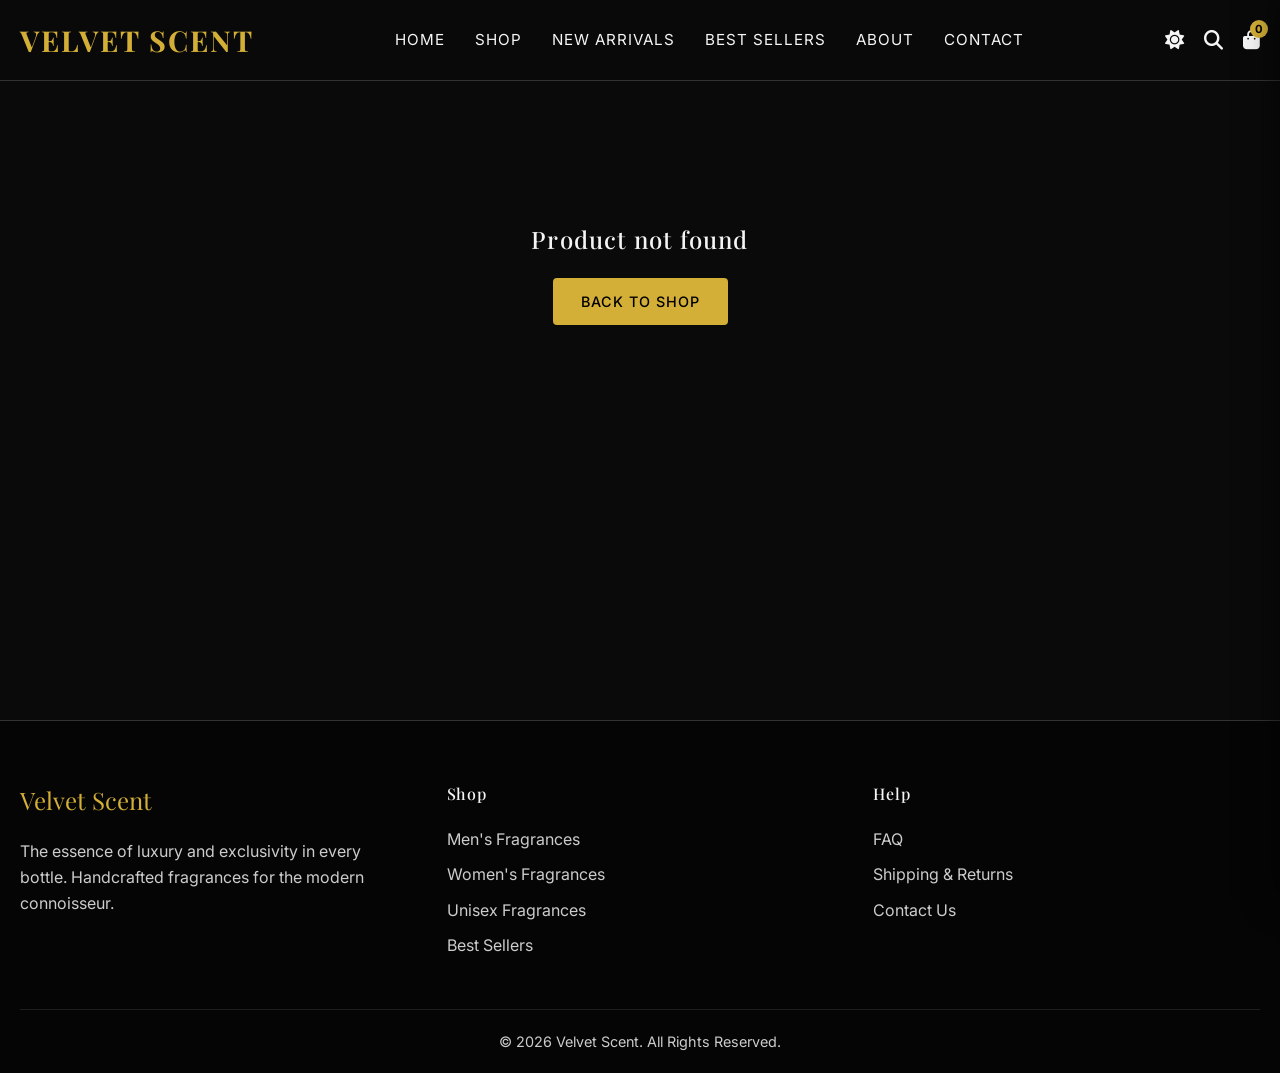
==== product.html @ 91dd72a9 "Add files via upload" ====
<!DOCTYPE html>
<html lang="en" data-theme="dark">
<head>
  <meta charset="UTF-8">
  <meta name="viewport" content="width=device-width, initial-scale=1.0">
  <title>Product Details | Velvet Scent</title>
  <meta name="description" content="Discover the exquisite details of our luxury fragrance.">
  <link rel="stylesheet" href="https://cdnjs.cloudflare.com/ajax/libs/font-awesome/6.4.0/css/all.min.css">
  <link rel="stylesheet" href="css/style.css">
</head>
<body>

  <!-- HEADER -->
  <header>
    <div class="container navbar">
      <a href="index.html" class="logo">Velvet Scent</a>
      <nav class="nav-links">
        <a href="index.html">Home</a>
        <a href="shop.html">Shop</a>
        <a href="new-arrivals.html">New Arrivals</a>
        <a href="best-sellers.html">Best Sellers</a>
        <a href="about.html">About</a>
        <a href="contact.html">Contact</a>
      </nav>
      <div class="nav-icons">
        <button id="theme-toggle" title="Toggle Theme"><i class="fas fa-sun"></i></button>
        <button onclick="window.location.href='shop.html'" title="Search"><i class="fas fa-search"></i></button>
        <button id="cart-btn" title="Cart">
          <i class="fas fa-shopping-bag"></i>
          <span class="cart-count">0</span>
        </button>
        <button class="mobile-menu-btn"><i class="fas fa-bars"></i></button>
      </div>
    </div>
  </header>

  <!-- CART DRAWER -->
  <div class="overlay" id="overlay"></div>
  <div class="side-drawer" id="cart-drawer">
    <div class="drawer-header">
      <h3>Your Cart</h3>
      <button class="close-drawer" id="close-cart"><i class="fas fa-times"></i></button>
    </div>
    <div class="drawer-body"></div>
    <div class="drawer-footer">
      <div class="cart-total"><span>Total:</span> <span>GHS 0 / $0</span></div>
      <a href="#" class="whatsapp-btn" id="whatsapp-checkout" style="display:none;" target="_blank"><i class="fab fa-whatsapp"></i> Order on WhatsApp</a>
    </div>
  </div>

  <!-- PRODUCT DETAIL SECTION -->
  <section class="section product-detail-section" style="min-height: 80vh;">
    <div class="container">
      <div id="product-detail-container">
        <!-- Rendered via JS -->
      </div>
      <div id="product-not-found" class="hidden" style="text-align:center; padding: 100px 0;">
        <h2>Product not found</h2>
        <a href="shop.html" class="btn btn-primary" style="margin-top: 20px;">Back to Shop</a>
      </div>
    </div>
  </section>

  <!-- FOOTER -->
  <footer>
    <div class="container">
      <div class="footer-grid">
        <div class="footer-col">
          <div class="footer-logo">Velvet Scent</div>
          <p>The essence of luxury and exclusivity in every bottle. Handcrafted fragrances for the modern connoisseur.</p>
        </div>
        <div class="footer-col">
          <h4>Shop</h4>
          <ul class="footer-links">
            <li><a href="shop.html?category=Men">Men's Fragrances</a></li>
            <li><a href="shop.html?category=Women">Women's Fragrances</a></li>
            <li><a href="shop.html?category=Unisex">Unisex Fragrances</a></li>
            <li><a href="best-sellers.html">Best Sellers</a></li>
          </ul>
        </div>
        <div class="footer-col">
          <h4>Help</h4>
          <ul class="footer-links">
            <li><a href="faq.html">FAQ</a></li>
            <li><a href="faq.html#shipping">Shipping & Returns</a></li>
            <li><a href="contact.html">Contact Us</a></li>
          </ul>
        </div>
      </div>
      <div class="footer-bottom">
        &copy; <span id="year"></span> Velvet Scent. All Rights Reserved.
      </div>
    </div>
  </footer>

  <script src="js/data.js"></script>
  <script src="js/main.js"></script>
  <script>
    document.addEventListener('DOMContentLoaded', () => {
      document.getElementById('year').textContent = new Date().getFullYear();
      
      const params = new URLSearchParams(window.location.search);
      const productId = parseInt(params.get('id'));
      
      if (!productId || !window.products) {
        document.getElementById('product-not-found').classList.remove('hidden');
        return;
      }
      
      const product = window.products.find(p => p.id === productId);
      
      if (!product) {
        document.getElementById('product-not-found').classList.remove('hidden');
        return;
      }

      // Update page title
      document.title = `${product.name} | Velvet Scent`;
      
      const inWishlist = wishlist.includes(product.id);
      const heartIcon = inWishlist ? '<i class="fas fa-heart" style="color:var(--gold-primary)"></i>' : '<i class="far fa-heart"></i>';
      
      // WhatsApp single item message
      const waMessage = `Hello Velvet Scent, I would like to order:%0AProduct: ${product.name}%0AQuantity: 1%0ATotal: GHS ${product.priceGHS.toLocaleString()} / $${product.priceUSD.toLocaleString()}%0APlease assist me with delivery.`;
      const waUrl = `https://wa.me/1234567890?text=${waMessage}`;

      const stars = Array(Math.floor(product.rating)).fill('<i class="fas fa-star" style="color:var(--gold-primary)"></i>').join('') + 
                    (product.rating % 1 !== 0 ? '<i class="fas fa-star-half-alt" style="color:var(--gold-primary)"></i>' : '');

      const html = `
        <div class="product-detail-grid">
          <div class="product-detail-img-wrapper">
            <img src="${product.image}" onerror="this.onerror=null; this.src='https://images.unsplash.com/photo-1594035910387-fea47794261f?w=600&h=800&fit=crop';" alt="${product.name}">
          </div>
          <div class="product-detail-info">
            <span style="color: var(--text-secondary); text-transform: uppercase; letter-spacing: 2px; font-size: 0.9rem;">${product.category}</span>
            <h1>${product.name}</h1>
            
            <div style="margin-bottom: 20px;">
              ${stars}
              <span style="color: var(--text-secondary); margin-left: 10px;">${product.rating} / 5</span>
            </div>

            <div class="product-detail-price">
              <span style="color: var(--gold-primary); font-weight: 600;">GHS ${product.priceGHS.toLocaleString()}</span>
              <span style="color: var(--text-secondary); font-size: 1.2rem; margin-left: 10px;">/ $${product.priceUSD.toLocaleString()}</span>
            </div>
            
            <p class="product-detail-desc">${product.description}</p>
            
            <div class="product-detail-actions">
              <button class="btn btn-primary" onclick="addToCart(${product.id})">Add to Cart</button>
              <button class="btn btn-outline wishlist-toggle" data-id="${product.id}" onclick="toggleWishlist(${product.id}, this)">${heartIcon}</button>
            </div>
            
            <a href="${waUrl}" class="whatsapp-btn" target="_blank" style="margin-bottom: 30px;">
              <i class="fab fa-whatsapp"></i> Order on WhatsApp
            </a>
            
            <div style="border-top: 1px solid var(--border-color); padding-top: 20px; font-size: 0.9rem; color: var(--text-secondary);">
              <p style="margin-bottom: 10px;"><i class="fas fa-check" style="color: var(--gold-primary); width: 20px;"></i> 100% Authentic Products</p>
              <p style="margin-bottom: 10px;"><i class="fas fa-truck" style="color: var(--gold-primary); width: 20px;"></i> Fast Delivery Available</p>
              <p><i class="fas fa-undo" style="color: var(--gold-primary); width: 20px;"></i> 14-Day Return Policy</p>
            </div>
          </div>
        </div>
      `;
      
      document.getElementById('product-detail-container').innerHTML = html;
    });
  </script>
</body>
</html>
---- css/style.css ----
@import url('https://fonts.googleapis.com/css2?family=Inter:wght@300;400;500;600&family=Playfair+Display:ital,wght@0,400;0,500;0,600;0,700;1,400&display=swap');

/* ====== VARIABLES ====== */
:root {
  /* Default Dark Mode (Luxury) */
  --bg-color: #0a0a0a;
  --surface-color: #1a1a1a;
  --text-primary: #f5f5f5;
  --text-secondary: #a3a3a3;
  --border-color: #333333;
  
  --gold-primary: #d4af37;
  --gold-hover: #f3d56a;
  --gold-muted: rgba(212, 175, 55, 0.2);
  
  --font-heading: 'Playfair Display', serif;
  --font-body: 'Inter', sans-serif;
  
  --transition: all 0.3s ease;
  --border-radius: 4px;
}

[data-theme="light"] {
  --bg-color: #fdfbf7;
  --surface-color: #ffffff;
  --text-primary: #1a1a1a;
  --text-secondary: #555555;
  --border-color: #e0e0e0;
  
  --gold-primary: #b89324;
  --gold-hover: #d4af37;
  --gold-muted: rgba(184, 147, 36, 0.15);
}

/* ====== RESET & BASE ====== */
* {
  margin: 0;
  padding: 0;
  box-sizing: border-box;
}

body {
  font-family: var(--font-body);
  background-color: var(--bg-color);
  color: var(--text-primary);
  line-height: 1.6;
  transition: background-color 0.4s ease, color 0.4s ease;
  overflow-x: hidden;
}

h1, h2, h3, h4, h5, h6 {
  font-family: var(--font-heading);
  font-weight: 500;
  letter-spacing: 0.05em;
}

a {
  color: inherit;
  text-decoration: none;
  transition: var(--transition);
}

ul {
  list-style: none;
}

img {
  max-width: 100%;
  display: block;
}

button {
  cursor: pointer;
  border: none;
  background: none;
  font-family: var(--font-body);
}

/* ====== LAYOUT & UTILS ====== */
.container {
  max-width: 1280px;
  margin: 0 auto;
  padding: 0 20px;
}

.section {
  padding: 80px 0;
}

.section-title {
  text-align: center;
  font-size: 2.5rem;
  margin-bottom: 50px;
  color: var(--gold-primary);
}

/* ====== BUTTONS ====== */
.btn {
  display: inline-block;
  padding: 12px 28px;
  border-radius: var(--border-radius);
  font-weight: 500;
  letter-spacing: 1px;
  text-transform: uppercase;
  font-size: 0.9rem;
  transition: var(--transition);
  text-align: center;
}

.btn-primary {
  background-color: var(--gold-primary);
  color: #000;
}
.btn-primary:hover {
  background-color: var(--gold-hover);
  transform: translateY(-2px);
  box-shadow: 0 4px 15px var(--gold-muted);
}

.btn-outline {
  border: 1px solid var(--gold-primary);
  color: var(--gold-primary);
}
.btn-outline:hover {
  background-color: var(--gold-primary);
  color: #000;
}

/* ====== HEADER / NAVBAR ====== */
header {
  position: fixed;
  top: 0;
  width: 100%;
  background-color: rgba(10, 10, 10, 0.95);
  backdrop-filter: blur(10px);
  z-index: 1000;
  border-bottom: 1px solid var(--border-color);
  transition: background-color 0.4s ease;
}

[data-theme="light"] header {
  background-color: rgba(253, 251, 247, 0.95);
}

.navbar {
  display: flex;
  justify-content: space-between;
  align-items: center;
  height: 80px;
}

.logo {
  font-family: var(--font-heading);
  font-size: 1.8rem;
  font-weight: 700;
  color: var(--gold-primary);
  letter-spacing: 2px;
  text-transform: uppercase;
}

.nav-links {
  display: flex;
  gap: 30px;
}

.nav-links a {
  font-size: 0.95rem;
  text-transform: uppercase;
  letter-spacing: 1px;
}

.nav-links a:hover {
  color: var(--gold-primary);
}

.nav-icons {
  display: flex;
  gap: 20px;
  align-items: center;
}

.nav-icons button {
  color: var(--text-primary);
  font-size: 1.2rem;
  transition: var(--transition);
  position: relative;
}

.nav-icons button:hover {
  color: var(--gold-primary);
}

.cart-count {
  position: absolute;
  top: -8px;
  right: -8px;
  background-color: var(--gold-primary);
  color: #000;
  font-size: 0.7rem;
  font-weight: 700;
  width: 18px;
  height: 18px;
  border-radius: 50%;
  display: flex;
  align-items: center;
  justify-content: center;
}

.mobile-menu-btn {
  display: none;
  font-size: 1.5rem;
  color: var(--text-primary);
}

/* ====== HERO SECTION ====== */
.hero {
  height: 100vh;
  display: flex;
  align-items: center;
  justify-content: center;
  text-align: center;
  position: relative;
  overflow: hidden;
  margin-top: 0;
  padding-top: 80px;
}

.hero-bg {
  position: absolute;
  top: 0; left: 0; width: 100%; height: 100%;
  background: url('https://images.unsplash.com/photo-1595535373192-fc89fe8084be?w=1600&h=900&fit=crop') no-repeat center center/cover;
  opacity: 0.4;
  z-index: -1;
  filter: grayscale(80%) sepia(20%) hue-rotate(5deg);
}
[data-theme="light"] .hero-bg {
  opacity: 0.2;
}

.hero-content {
  max-width: 800px;
  animation: fadeIn 1s ease forwards;
}

.hero-subtitle {
  font-size: 1.2rem;
  letter-spacing: 5px;
  text-transform: uppercase;
  color: var(--gold-primary);
  margin-bottom: 20px;
  display: block;
}

.hero-title {
  font-size: 4.5rem;
  margin-bottom: 30px;
  line-height: 1.1;
}

/* ====== PRODUCT GRID ====== */
.product-grid {
  display: grid;
  grid-template-columns: repeat(auto-fill, minmax(280px, 1fr));
  gap: 40px;
}

.product-card {
  background-color: var(--surface-color);
  border: 1px solid var(--border-color);
  border-radius: var(--border-radius);
  overflow: hidden;
  transition: var(--transition);
  position: relative;
}

.product-card:hover {
  transform: translateY(-5px);
  box-shadow: 0 10px 30px rgba(0,0,0,0.3);
  border-color: var(--gold-muted);
}
[data-theme="light"] .product-card:hover {
  box-shadow: 0 10px 30px rgba(0,0,0,0.05);
}

.product-img-wrapper {
  position: relative;
  overflow: hidden;
  aspect-ratio: 3/4;
}

.product-img {
  width: 100%;
  height: 100%;
  object-fit: cover;
  transition: transform 0.7s ease;
}

.product-card:hover .product-img {
  transform: scale(1.05);
}

.product-badge {
  position: absolute;
  top: 15px;
  left: 15px;
  background-color: var(--gold-primary);
  color: #000;
  font-size: 0.7rem;
  font-weight: 600;
  padding: 4px 10px;
  text-transform: uppercase;
  letter-spacing: 1px;
}

.product-actions-overlay {
  position: absolute;
  bottom: 0;
  left: 0;
  width: 100%;
  padding: 15px;
  background: linear-gradient(transparent, rgba(0,0,0,0.8));
  display: flex;
  gap: 10px;
  transform: translateY(100%);
  transition: var(--transition);
  opacity: 0;
}

.product-card:hover .product-actions-overlay {
  transform: translateY(0);
  opacity: 1;
}

.product-actions-overlay button {
  flex: 1;
  padding: 10px;
  background-color: rgba(255,255,255,0.1);
  backdrop-filter: blur(5px);
  color: #fff;
  border: 1px solid rgba(255,255,255,0.2);
  border-radius: var(--border-radius);
  transition: var(--transition);
}

.product-actions-overlay button:hover {
  background-color: var(--gold-primary);
  color: #000;
  border-color: var(--gold-primary);
}

.product-info {
  padding: 20px;
  text-align: center;
}

.product-category {
  font-size: 0.8rem;
  color: var(--text-secondary);
  text-transform: uppercase;
  letter-spacing: 1px;
  margin-bottom: 5px;
  display: block;
}

.product-title {
  font-size: 1.2rem;
  margin-bottom: 10px;
  cursor: pointer;
  transition: var(--transition);
}

.product-title:hover {
  color: var(--gold-primary);
}

.product-price {
  font-size: 1.1rem;
  color: var(--gold-primary);
  font-weight: 500;
}

.product-price span {
  font-size: 0.85rem;
  color: var(--text-secondary);
  margin-left: 5px;
}

/* ====== SHOP CONTROLS (FILTERS & SEARCH) ====== */
.shop-controls {
  display: flex;
  justify-content: space-between;
  align-items: center;
  margin-bottom: 40px;
  flex-wrap: wrap;
  gap: 20px;
}

.filter-group {
  display: flex;
  gap: 15px;
  overflow-x: auto;
  padding-bottom: 5px;
}

.filter-btn {
  background: transparent;
  border: 1px solid var(--border-color);
  color: var(--text-primary);
  padding: 8px 16px;
  border-radius: 20px;
  font-size: 0.9rem;
  transition: var(--transition);
  white-space: nowrap;
}

.filter-btn.active, .filter-btn:hover {
  background-color: var(--gold-primary);
  border-color: var(--gold-primary);
  color: #000;
}

.search-box {
  position: relative;
  width: 250px;
}

.search-box input {
  width: 100%;
  padding: 10px 15px 10px 35px;
  background-color: var(--surface-color);
  border: 1px solid var(--border-color);
  color: var(--text-primary);
  border-radius: 20px;
  outline: none;
  font-family: var(--font-body);
}

.search-box input:focus {
  border-color: var(--gold-primary);
}

.search-box i {
  position: absolute;
  left: 12px;
  top: 50%;
  transform: translateY(-50%);
  color: var(--text-secondary);
}

/* ====== CART DRAWER & MODALS ====== */
.overlay {
  position: fixed;
  top: 0; left: 0; width: 100%; height: 100%;
  background-color: rgba(0,0,0,0.5);
  backdrop-filter: blur(3px);
  z-index: 1050;
  opacity: 0;
  visibility: hidden;
  transition: var(--transition);
}
.overlay.active {
  opacity: 1;
  visibility: visible;
}

.side-drawer {
  position: fixed;
  top: 0; right: -400px;
  width: 400px; height: 100%;
  background-color: var(--surface-color);
  z-index: 1100;
  transition: right 0.4s ease;
  display: flex;
  flex-direction: column;
  box-shadow: -5px 0 30px rgba(0,0,0,0.5);
}
.side-drawer.active {
  right: 0;
}

.drawer-header {
  padding: 20px;
  border-bottom: 1px solid var(--border-color);
  display: flex;
  justify-content: space-between;
  align-items: center;
}
.drawer-header h3 {
  font-family: var(--font-heading);
  font-size: 1.5rem;
}
.close-drawer {
  font-size: 1.5rem;
  color: var(--text-primary);
}

.drawer-body {
  padding: 20px;
  flex: 1;
  overflow-y: auto;
}

.cart-item {
  display: flex;
  gap: 15px;
  margin-bottom: 20px;
  padding-bottom: 20px;
  border-bottom: 1px solid var(--border-color);
}
.cart-item-img {
  width: 80px;
  height: 80px;
  object-fit: cover;
  border-radius: var(--border-radius);
}
.cart-item-details {
  flex: 1;
}
.cart-item-title {
  font-size: 1rem;
  margin-bottom: 5px;
}
.cart-item-price {
  color: var(--gold-primary);
  font-size: 0.9rem;
  margin-bottom: 10px;
}
.cart-item-controls {
  display: flex;
  justify-content: space-between;
  align-items: center;
}
.qty-control {
  display: flex;
  align-items: center;
  gap: 10px;
  background-color: var(--bg-color);
  padding: 2px 8px;
  border-radius: var(--border-radius);
}
.qty-btn {
  color: var(--text-primary);
  font-size: 1.2rem;
}
.remove-item {
  color: #ff4d4d;
  font-size: 0.8rem;
  text-decoration: underline;
}

.drawer-footer {
  padding: 20px;
  border-top: 1px solid var(--border-color);
}
.cart-total {
  display: flex;
  justify-content: space-between;
  margin-bottom: 20px;
  font-size: 1.2rem;
  font-weight: 600;
}
.whatsapp-btn {
  width: 100%;
  background-color: #25D366;
  color: #fff;
  display: flex;
  align-items: center;
  justify-content: center;
  gap: 10px;
  padding: 15px;
  border-radius: var(--border-radius);
  font-weight: 600;
  transition: var(--transition);
}
.whatsapp-btn:hover {
  background-color: #1ebe5d;
  transform: translateY(-2px);
}

/* ====== PRODUCT DETAILS PAGE ====== */
.product-detail-section {
  padding-top: 120px;
}
.product-detail-grid {
  display: grid;
  grid-template-columns: 1fr 1fr;
  gap: 60px;
  align-items: center;
}
.product-detail-img-wrapper {
  aspect-ratio: 4/5;
  border-radius: var(--border-radius);
  overflow: hidden;
}
.product-detail-img-wrapper img {
  width: 100%;
  height: 100%;
  object-fit: cover;
}
.product-detail-info h1 {
  font-size: 3rem;
  margin-bottom: 10px;
  color: var(--gold-primary);
}
.product-detail-price {
  font-size: 1.8rem;
  margin-bottom: 20px;
}
.product-detail-desc {
  font-size: 1.1rem;
  color: var(--text-secondary);
  margin-bottom: 30px;
}
.product-detail-actions {
  display: flex;
  gap: 20px;
  margin-bottom: 30px;
}
.product-detail-actions .btn {
  flex: 1;
  padding: 15px;
  font-size: 1rem;
}

/* ====== FOOTER ====== */
footer {
  background-color: #050505;
  color: #ccc;
  padding: 60px 0 20px;
  border-top: 1px solid var(--border-color);
}
[data-theme="light"] footer {
  background-color: #f5f3ef;
  color: #444;
}
.footer-grid {
  display: grid;
  grid-template-columns: repeat(auto-fit, minmax(200px, 1fr));
  gap: 40px;
  margin-bottom: 40px;
}
.footer-logo {
  font-family: var(--font-heading);
  font-size: 1.5rem;
  color: var(--gold-primary);
  margin-bottom: 20px;
}
.footer-col h4 {
  font-family: var(--font-heading);
  color: var(--text-primary);
  margin-bottom: 20px;
}
.footer-links li {
  margin-bottom: 10px;
}
.footer-links a:hover {
  color: var(--gold-primary);
}
.footer-bottom {
  text-align: center;
  padding-top: 20px;
  border-top: 1px solid rgba(255,255,255,0.1);
  font-size: 0.9rem;
}
[data-theme="light"] .footer-bottom {
  border-top: 1px solid rgba(0,0,0,0.1);
}

/* ====== UTILS & ANIMATIONS ====== */
.hidden {
  display: none !important;
}
@keyframes fadeIn {
  from { opacity: 0; transform: translateY(20px); }
  to { opacity: 1; transform: translateY(0); }
}

/* ====== RESPONSIVE ====== */
@media (max-width: 992px) {
  .hero-title { font-size: 3.5rem; }
  .product-detail-grid { grid-template-columns: 1fr; }
}

@media (max-width: 768px) {
  .nav-links {
    position: fixed;
    top: 80px; left: -100%;
    width: 100%; height: calc(100vh - 80px);
    background-color: var(--surface-color);
    flex-direction: column;
    align-items: center;
    justify-content: center;
    gap: 40px;
    transition: var(--transition);
  }
  .nav-links.active { left: 0; }
  .mobile-menu-btn { display: block; }
  .hero-title { font-size: 2.5rem; }
  .side-drawer { width: 100%; right: -100%; }
}
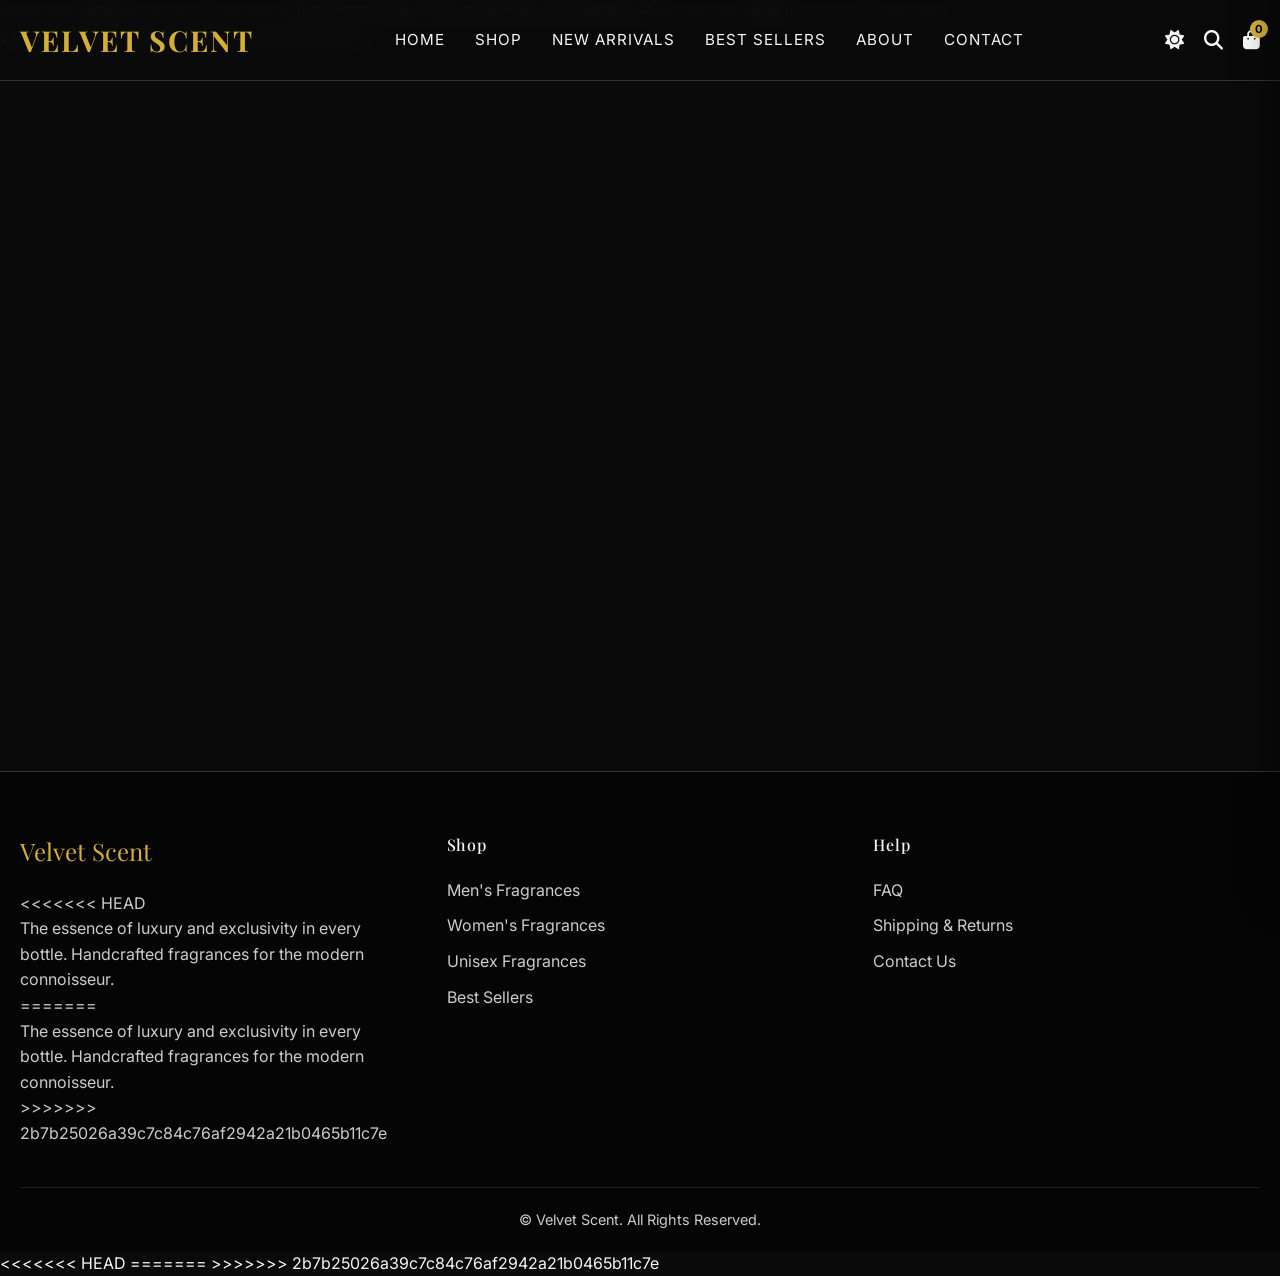
==== commit 93eb6a8c: "Add files via upload" ====
--- a/product.html
+++ b/product.html
@@ -1,173 +1,227 @@
-<!DOCTYPE html>
-<html lang="en" data-theme="dark">
-<head>
-  <meta charset="UTF-8">
-  <meta name="viewport" content="width=device-width, initial-scale=1.0">
-  <title>Product Details | Velvet Scent</title>
-  <meta name="description" content="Discover the exquisite details of our luxury fragrance.">
-  <link rel="stylesheet" href="https://cdnjs.cloudflare.com/ajax/libs/font-awesome/6.4.0/css/all.min.css">
-  <link rel="stylesheet" href="css/style.css">
-</head>
-<body>
-
-  <!-- HEADER -->
-  <header>
-    <div class="container navbar">
-      <a href="index.html" class="logo">Velvet Scent</a>
-      <nav class="nav-links">
-        <a href="index.html">Home</a>
-        <a href="shop.html">Shop</a>
-        <a href="new-arrivals.html">New Arrivals</a>
-        <a href="best-sellers.html">Best Sellers</a>
-        <a href="about.html">About</a>
-        <a href="contact.html">Contact</a>
-      </nav>
-      <div class="nav-icons">
-        <button id="theme-toggle" title="Toggle Theme"><i class="fas fa-sun"></i></button>
-        <button onclick="window.location.href='shop.html'" title="Search"><i class="fas fa-search"></i></button>
-        <button id="cart-btn" title="Cart">
-          <i class="fas fa-shopping-bag"></i>
-          <span class="cart-count">0</span>
-        </button>
-        <button class="mobile-menu-btn"><i class="fas fa-bars"></i></button>
-      </div>
-    </div>
-  </header>
-
-  <!-- CART DRAWER -->
-  <div class="overlay" id="overlay"></div>
-  <div class="side-drawer" id="cart-drawer">
-    <div class="drawer-header">
-      <h3>Your Cart</h3>
-      <button class="close-drawer" id="close-cart"><i class="fas fa-times"></i></button>
-    </div>
-    <div class="drawer-body"></div>
-    <div class="drawer-footer">
-      <div class="cart-total"><span>Total:</span> <span>GHS 0 / $0</span></div>
-      <a href="#" class="whatsapp-btn" id="whatsapp-checkout" style="display:none;" target="_blank"><i class="fab fa-whatsapp"></i> Order on WhatsApp</a>
-    </div>
-  </div>
-
-  <!-- PRODUCT DETAIL SECTION -->
-  <section class="section product-detail-section" style="min-height: 80vh;">
-    <div class="container">
-      <div id="product-detail-container">
-        <!-- Rendered via JS -->
-      </div>
-      <div id="product-not-found" class="hidden" style="text-align:center; padding: 100px 0;">
-        <h2>Product not found</h2>
-        <a href="shop.html" class="btn btn-primary" style="margin-top: 20px;">Back to Shop</a>
-      </div>
-    </div>
-  </section>
-
-  <!-- FOOTER -->
-  <footer>
-    <div class="container">
-      <div class="footer-grid">
-        <div class="footer-col">
-          <div class="footer-logo">Velvet Scent</div>
-          <p>The essence of luxury and exclusivity in every bottle. Handcrafted fragrances for the modern connoisseur.</p>
-        </div>
-        <div class="footer-col">
-          <h4>Shop</h4>
-          <ul class="footer-links">
-            <li><a href="shop.html?category=Men">Men's Fragrances</a></li>
-            <li><a href="shop.html?category=Women">Women's Fragrances</a></li>
-            <li><a href="shop.html?category=Unisex">Unisex Fragrances</a></li>
-            <li><a href="best-sellers.html">Best Sellers</a></li>
-          </ul>
-        </div>
-        <div class="footer-col">
-          <h4>Help</h4>
-          <ul class="footer-links">
-            <li><a href="faq.html">FAQ</a></li>
-            <li><a href="faq.html#shipping">Shipping & Returns</a></li>
-            <li><a href="contact.html">Contact Us</a></li>
-          </ul>
-        </div>
-      </div>
-      <div class="footer-bottom">
-        &copy; <span id="year"></span> Velvet Scent. All Rights Reserved.
-      </div>
-    </div>
-  </footer>
-
-  <script src="js/data.js"></script>
-  <script src="js/main.js"></script>
-  <script>
-    document.addEventListener('DOMContentLoaded', () => {
-      document.getElementById('year').textContent = new Date().getFullYear();
-      
-      const params = new URLSearchParams(window.location.search);
-      const productId = parseInt(params.get('id'));
-      
-      if (!productId || !window.products) {
-        document.getElementById('product-not-found').classList.remove('hidden');
-        return;
-      }
-      
-      const product = window.products.find(p => p.id === productId);
-      
-      if (!product) {
-        document.getElementById('product-not-found').classList.remove('hidden');
-        return;
-      }
-
-      // Update page title
-      document.title = `${product.name} | Velvet Scent`;
-      
-      const inWishlist = wishlist.includes(product.id);
-      const heartIcon = inWishlist ? '<i class="fas fa-heart" style="color:var(--gold-primary)"></i>' : '<i class="far fa-heart"></i>';
-      
-      // WhatsApp single item message
-      const waMessage = `Hello Velvet Scent, I would like to order:%0AProduct: ${product.name}%0AQuantity: 1%0ATotal: GHS ${product.priceGHS.toLocaleString()} / $${product.priceUSD.toLocaleString()}%0APlease assist me with delivery.`;
-      const waUrl = `https://wa.me/1234567890?text=${waMessage}`;
-
-      const stars = Array(Math.floor(product.rating)).fill('<i class="fas fa-star" style="color:var(--gold-primary)"></i>').join('') + 
-                    (product.rating % 1 !== 0 ? '<i class="fas fa-star-half-alt" style="color:var(--gold-primary)"></i>' : '');
-
-      const html = `
-        <div class="product-detail-grid">
-          <div class="product-detail-img-wrapper">
-            <img src="${product.image}" onerror="this.onerror=null; this.src='https://images.unsplash.com/photo-1594035910387-fea47794261f?w=600&h=800&fit=crop';" alt="${product.name}">
-          </div>
-          <div class="product-detail-info">
-            <span style="color: var(--text-secondary); text-transform: uppercase; letter-spacing: 2px; font-size: 0.9rem;">${product.category}</span>
-            <h1>${product.name}</h1>
-            
-            <div style="margin-bottom: 20px;">
-              ${stars}
-              <span style="color: var(--text-secondary); margin-left: 10px;">${product.rating} / 5</span>
-            </div>
-
-            <div class="product-detail-price">
-              <span style="color: var(--gold-primary); font-weight: 600;">GHS ${product.priceGHS.toLocaleString()}</span>
-              <span style="color: var(--text-secondary); font-size: 1.2rem; margin-left: 10px;">/ $${product.priceUSD.toLocaleString()}</span>
-            </div>
-            
-            <p class="product-detail-desc">${product.description}</p>
-            
-            <div class="product-detail-actions">
-              <button class="btn btn-primary" onclick="addToCart(${product.id})">Add to Cart</button>
-              <button class="btn btn-outline wishlist-toggle" data-id="${product.id}" onclick="toggleWishlist(${product.id}, this)">${heartIcon}</button>
-            </div>
-            
-            <a href="${waUrl}" class="whatsapp-btn" target="_blank" style="margin-bottom: 30px;">
-              <i class="fab fa-whatsapp"></i> Order on WhatsApp
-            </a>
-            
-            <div style="border-top: 1px solid var(--border-color); padding-top: 20px; font-size: 0.9rem; color: var(--text-secondary);">
-              <p style="margin-bottom: 10px;"><i class="fas fa-check" style="color: var(--gold-primary); width: 20px;"></i> 100% Authentic Products</p>
-              <p style="margin-bottom: 10px;"><i class="fas fa-truck" style="color: var(--gold-primary); width: 20px;"></i> Fast Delivery Available</p>
-              <p><i class="fas fa-undo" style="color: var(--gold-primary); width: 20px;"></i> 14-Day Return Policy</p>
-            </div>
-          </div>
-        </div>
-      `;
-      
-      document.getElementById('product-detail-container').innerHTML = html;
-    });
-  </script>
-</body>
-</html>
+<!DOCTYPE html>
+<html lang="en" data-theme="dark">
+<<<<<<< HEAD
+
+=======
+>>>>>>> 2b7b25026a39c7c84c76af2942a21b0465b11c7e
+<head>
+  <meta charset="UTF-8">
+  <meta name="viewport" content="width=device-width, initial-scale=1.0">
+  <title>Product Details | Velvet Scent</title>
+  <meta name="description" content="Discover the exquisite details of our luxury fragrance.">
+  <link rel="stylesheet" href="https://cdnjs.cloudflare.com/ajax/libs/font-awesome/6.4.0/css/all.min.css">
+  <link rel="stylesheet" href="css/style.css">
+</head>
+<<<<<<< HEAD
+
+=======
+>>>>>>> 2b7b25026a39c7c84c76af2942a21b0465b11c7e
+<body>
+
+  <!-- HEADER -->
+  <header>
+    <div class="container navbar">
+      <a href="index.html" class="logo">Velvet Scent</a>
+      <nav class="nav-links">
+        <a href="index.html">Home</a>
+        <a href="shop.html">Shop</a>
+        <a href="new-arrivals.html">New Arrivals</a>
+        <a href="best-sellers.html">Best Sellers</a>
+        <a href="about.html">About</a>
+        <a href="contact.html">Contact</a>
+      </nav>
+      <div class="nav-icons">
+        <button id="theme-toggle" title="Toggle Theme"><i class="fas fa-sun"></i></button>
+        <button onclick="window.location.href='shop.html'" title="Search"><i class="fas fa-search"></i></button>
+        <button id="cart-btn" title="Cart">
+          <i class="fas fa-shopping-bag"></i>
+          <span class="cart-count">0</span>
+        </button>
+        <button class="mobile-menu-btn"><i class="fas fa-bars"></i></button>
+      </div>
+    </div>
+  </header>
+
+  <!-- CART DRAWER -->
+  <div class="overlay" id="overlay"></div>
+  <div class="side-drawer" id="cart-drawer">
+    <div class="drawer-header">
+      <h3>Your Cart</h3>
+      <button class="close-drawer" id="close-cart"><i class="fas fa-times"></i></button>
+    </div>
+    <div class="drawer-body"></div>
+    <div class="drawer-footer">
+      <div class="cart-total"><span>Total:</span> <span>GHS 0 / $0</span></div>
+<<<<<<< HEAD
+      <a href="#" class="whatsapp-btn" id="whatsapp-checkout" style="display:none;" target="_blank"><i
+          class="fab fa-whatsapp"></i> Order on WhatsApp</a>
+=======
+      <a href="#" class="whatsapp-btn" id="whatsapp-checkout" style="display:none;" target="_blank"><i class="fab fa-whatsapp"></i> Order on WhatsApp</a>
+>>>>>>> 2b7b25026a39c7c84c76af2942a21b0465b11c7e
+    </div>
+  </div>
+
+  <!-- PRODUCT DETAIL SECTION -->
+  <section class="section product-detail-section" style="min-height: 80vh;">
+    <div class="container">
+      <div id="product-detail-container">
+        <!-- Rendered via JS -->
+      </div>
+      <div id="product-not-found" class="hidden" style="text-align:center; padding: 100px 0;">
+        <h2>Product not found</h2>
+        <a href="shop.html" class="btn btn-primary" style="margin-top: 20px;">Back to Shop</a>
+      </div>
+    </div>
+  </section>
+
+  <!-- FOOTER -->
+  <footer>
+    <div class="container">
+      <div class="footer-grid">
+        <div class="footer-col">
+          <div class="footer-logo">Velvet Scent</div>
+<<<<<<< HEAD
+          <p>The essence of luxury and exclusivity in every bottle. Handcrafted fragrances for the modern connoisseur.
+          </p>
+=======
+          <p>The essence of luxury and exclusivity in every bottle. Handcrafted fragrances for the modern connoisseur.</p>
+>>>>>>> 2b7b25026a39c7c84c76af2942a21b0465b11c7e
+        </div>
+        <div class="footer-col">
+          <h4>Shop</h4>
+          <ul class="footer-links">
+            <li><a href="shop.html?category=Men">Men's Fragrances</a></li>
+            <li><a href="shop.html?category=Women">Women's Fragrances</a></li>
+            <li><a href="shop.html?category=Unisex">Unisex Fragrances</a></li>
+            <li><a href="best-sellers.html">Best Sellers</a></li>
+          </ul>
+        </div>
+        <div class="footer-col">
+          <h4>Help</h4>
+          <ul class="footer-links">
+            <li><a href="faq.html">FAQ</a></li>
+            <li><a href="faq.html#shipping">Shipping & Returns</a></li>
+            <li><a href="contact.html">Contact Us</a></li>
+          </ul>
+        </div>
+      </div>
+      <div class="footer-bottom">
+        &copy; <span id="year"></span> Velvet Scent. All Rights Reserved.
+      </div>
+    </div>
+  </footer>
+
+  <script src="js/data.js"></script>
+  <script src="js/main.js"></script>
+  <script>
+    document.addEventListener('DOMContentLoaded', () => {
+      document.getElementById('year').textContent = new Date().getFullYear();
+<<<<<<< HEAD
+
+      const params = new URLSearchParams(window.location.search);
+      const productId = parseInt(params.get('id'));
+
+=======
+      
+      const params = new URLSearchParams(window.location.search);
+      const productId = parseInt(params.get('id'));
+      
+>>>>>>> 2b7b25026a39c7c84c76af2942a21b0465b11c7e
+      if (!productId || !window.products) {
+        document.getElementById('product-not-found').classList.remove('hidden');
+        return;
+      }
+<<<<<<< HEAD
+
+      const product = window.products.find(p => p.id === productId);
+
+=======
+      
+      const product = window.products.find(p => p.id === productId);
+      
+>>>>>>> 2b7b25026a39c7c84c76af2942a21b0465b11c7e
+      if (!product) {
+        document.getElementById('product-not-found').classList.remove('hidden');
+        return;
+      }
+
+      // Update page title
+      document.title = `${product.name} | Velvet Scent`;
+<<<<<<< HEAD
+
+      const inWishlist = wishlist.includes(product.id);
+      const heartIcon = inWishlist ? '<i class="fas fa-heart" style="color:var(--gold-primary)"></i>' : '<i class="far fa-heart"></i>';
+
+      // WhatsApp single item message
+      const number = window.WHATSAPP_NUMBER || '233558860176';
+      const waMessage = `Hello Velvet Scent, I would like to order:%0AProduct: ${product.name}%0AQuantity: 1%0ATotal: GHS ${product.priceGHS.toLocaleString()} / $${product.priceUSD.toLocaleString()}%0APlease assist me with delivery.`;
+      const waUrl = `https://wa.me/${number}?text=${waMessage}`;
+
+      const stars = Array(Math.floor(product.rating)).fill('<i class="fas fa-star" style="color:var(--gold-primary)"></i>').join('') +
+        (product.rating % 1 !== 0 ? '<i class="fas fa-star-half-alt" style="color:var(--gold-primary)"></i>' : '');
+=======
+      
+      const inWishlist = wishlist.includes(product.id);
+      const heartIcon = inWishlist ? '<i class="fas fa-heart" style="color:var(--gold-primary)"></i>' : '<i class="far fa-heart"></i>';
+      
+      // WhatsApp single item message
+      const waMessage = `Hello Velvet Scent, I would like to order:%0AProduct: ${product.name}%0AQuantity: 1%0ATotal: GHS ${product.priceGHS.toLocaleString()} / $${product.priceUSD.toLocaleString()}%0APlease assist me with delivery.`;
+      const waUrl = `https://wa.me/1234567890?text=${waMessage}`;
+
+      const stars = Array(Math.floor(product.rating)).fill('<i class="fas fa-star" style="color:var(--gold-primary)"></i>').join('') + 
+                    (product.rating % 1 !== 0 ? '<i class="fas fa-star-half-alt" style="color:var(--gold-primary)"></i>' : '');
+>>>>>>> 2b7b25026a39c7c84c76af2942a21b0465b11c7e
+
+      const html = `
+        <div class="product-detail-grid">
+          <div class="product-detail-img-wrapper">
+            <img src="${product.image}" onerror="this.onerror=null; this.src='https://images.unsplash.com/photo-1594035910387-fea47794261f?w=600&h=800&fit=crop';" alt="${product.name}">
+          </div>
+          <div class="product-detail-info">
+            <span style="color: var(--text-secondary); text-transform: uppercase; letter-spacing: 2px; font-size: 0.9rem;">${product.category}</span>
+            <h1>${product.name}</h1>
+            
+            <div style="margin-bottom: 20px;">
+              ${stars}
+              <span style="color: var(--text-secondary); margin-left: 10px;">${product.rating} / 5</span>
+            </div>
+
+            <div class="product-detail-price">
+              <span style="color: var(--gold-primary); font-weight: 600;">GHS ${product.priceGHS.toLocaleString()}</span>
+              <span style="color: var(--text-secondary); font-size: 1.2rem; margin-left: 10px;">/ $${product.priceUSD.toLocaleString()}</span>
+            </div>
+            
+            <p class="product-detail-desc">${product.description}</p>
+            
+            <div class="product-detail-actions">
+              <button class="btn btn-primary" onclick="addToCart(${product.id})">Add to Cart</button>
+              <button class="btn btn-outline wishlist-toggle" data-id="${product.id}" onclick="toggleWishlist(${product.id}, this)">${heartIcon}</button>
+            </div>
+            
+            <a href="${waUrl}" class="whatsapp-btn" target="_blank" style="margin-bottom: 30px;">
+              <i class="fab fa-whatsapp"></i> Order on WhatsApp
+            </a>
+            
+            <div style="border-top: 1px solid var(--border-color); padding-top: 20px; font-size: 0.9rem; color: var(--text-secondary);">
+              <p style="margin-bottom: 10px;"><i class="fas fa-check" style="color: var(--gold-primary); width: 20px;"></i> 100% Authentic Products</p>
+              <p style="margin-bottom: 10px;"><i class="fas fa-truck" style="color: var(--gold-primary); width: 20px;"></i> Fast Delivery Available</p>
+              <p><i class="fas fa-undo" style="color: var(--gold-primary); width: 20px;"></i> 14-Day Return Policy</p>
+            </div>
+          </div>
+        </div>
+      `;
+<<<<<<< HEAD
+
+=======
+      
+>>>>>>> 2b7b25026a39c7c84c76af2942a21b0465b11c7e
+      document.getElementById('product-detail-container').innerHTML = html;
+    });
+  </script>
+</body>
+<<<<<<< HEAD
+
+</html>
+=======
+</html>
+>>>>>>> 2b7b25026a39c7c84c76af2942a21b0465b11c7e
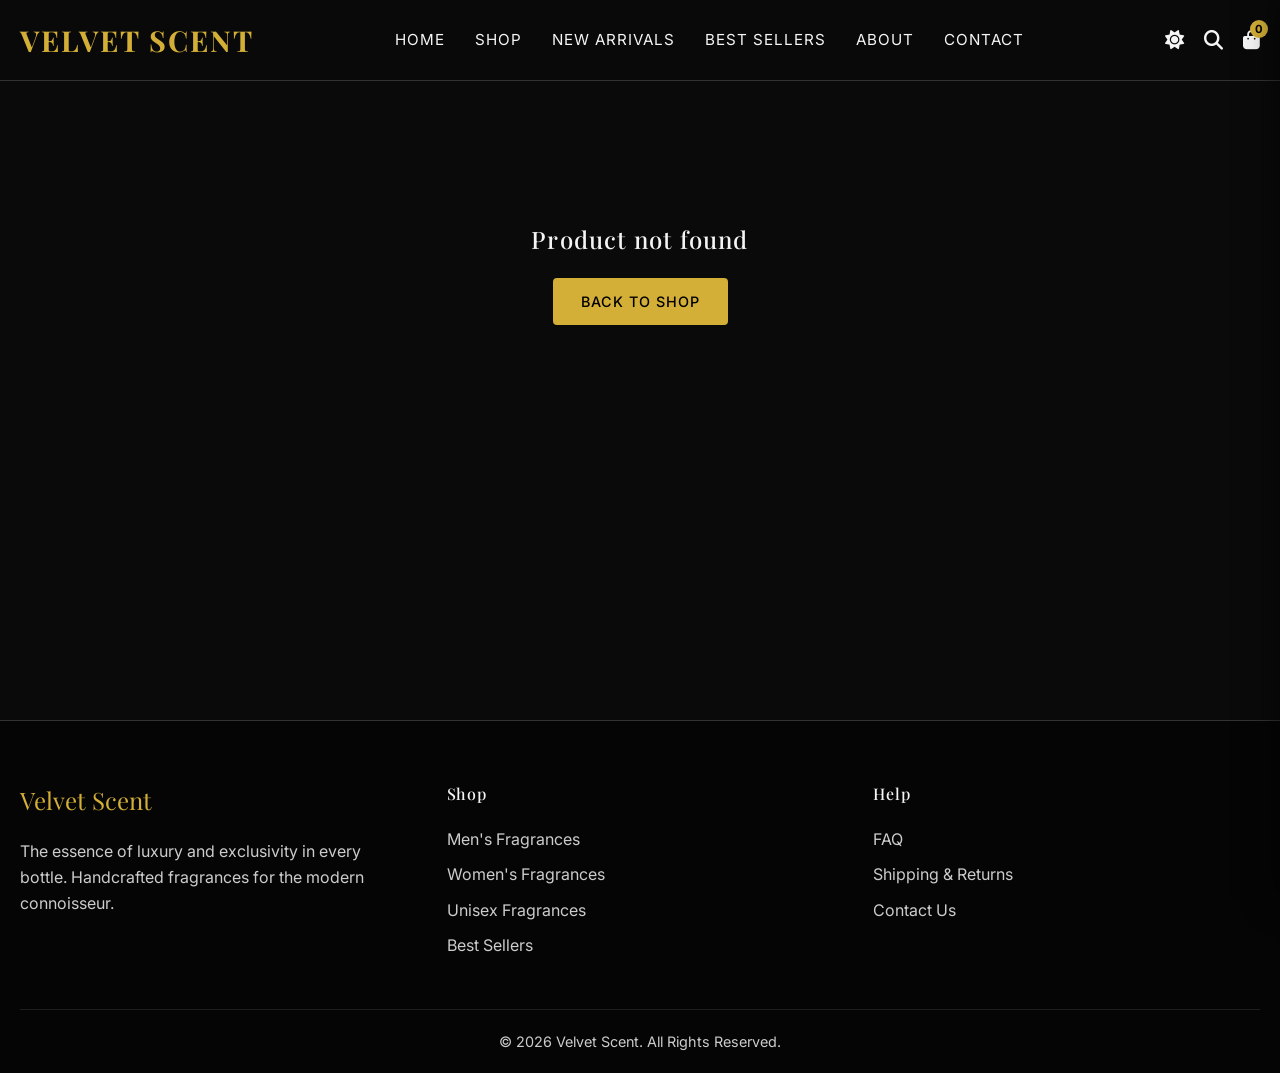
==== commit 8a832c17: "update" ====
--- a/product.html
+++ b/product.html
@@ -1,227 +1,178 @@
-<!DOCTYPE html>
-<html lang="en" data-theme="dark">
-<<<<<<< HEAD
-
-=======
->>>>>>> 2b7b25026a39c7c84c76af2942a21b0465b11c7e
-<head>
-  <meta charset="UTF-8">
-  <meta name="viewport" content="width=device-width, initial-scale=1.0">
-  <title>Product Details | Velvet Scent</title>
-  <meta name="description" content="Discover the exquisite details of our luxury fragrance.">
-  <link rel="stylesheet" href="https://cdnjs.cloudflare.com/ajax/libs/font-awesome/6.4.0/css/all.min.css">
-  <link rel="stylesheet" href="css/style.css">
-</head>
-<<<<<<< HEAD
-
-=======
->>>>>>> 2b7b25026a39c7c84c76af2942a21b0465b11c7e
-<body>
-
-  <!-- HEADER -->
-  <header>
-    <div class="container navbar">
-      <a href="index.html" class="logo">Velvet Scent</a>
-      <nav class="nav-links">
-        <a href="index.html">Home</a>
-        <a href="shop.html">Shop</a>
-        <a href="new-arrivals.html">New Arrivals</a>
-        <a href="best-sellers.html">Best Sellers</a>
-        <a href="about.html">About</a>
-        <a href="contact.html">Contact</a>
-      </nav>
-      <div class="nav-icons">
-        <button id="theme-toggle" title="Toggle Theme"><i class="fas fa-sun"></i></button>
-        <button onclick="window.location.href='shop.html'" title="Search"><i class="fas fa-search"></i></button>
-        <button id="cart-btn" title="Cart">
-          <i class="fas fa-shopping-bag"></i>
-          <span class="cart-count">0</span>
-        </button>
-        <button class="mobile-menu-btn"><i class="fas fa-bars"></i></button>
-      </div>
-    </div>
-  </header>
-
-  <!-- CART DRAWER -->
-  <div class="overlay" id="overlay"></div>
-  <div class="side-drawer" id="cart-drawer">
-    <div class="drawer-header">
-      <h3>Your Cart</h3>
-      <button class="close-drawer" id="close-cart"><i class="fas fa-times"></i></button>
-    </div>
-    <div class="drawer-body"></div>
-    <div class="drawer-footer">
-      <div class="cart-total"><span>Total:</span> <span>GHS 0 / $0</span></div>
-<<<<<<< HEAD
-      <a href="#" class="whatsapp-btn" id="whatsapp-checkout" style="display:none;" target="_blank"><i
-          class="fab fa-whatsapp"></i> Order on WhatsApp</a>
-=======
-      <a href="#" class="whatsapp-btn" id="whatsapp-checkout" style="display:none;" target="_blank"><i class="fab fa-whatsapp"></i> Order on WhatsApp</a>
->>>>>>> 2b7b25026a39c7c84c76af2942a21b0465b11c7e
-    </div>
-  </div>
-
-  <!-- PRODUCT DETAIL SECTION -->
-  <section class="section product-detail-section" style="min-height: 80vh;">
-    <div class="container">
-      <div id="product-detail-container">
-        <!-- Rendered via JS -->
-      </div>
-      <div id="product-not-found" class="hidden" style="text-align:center; padding: 100px 0;">
-        <h2>Product not found</h2>
-        <a href="shop.html" class="btn btn-primary" style="margin-top: 20px;">Back to Shop</a>
-      </div>
-    </div>
-  </section>
-
-  <!-- FOOTER -->
-  <footer>
-    <div class="container">
-      <div class="footer-grid">
-        <div class="footer-col">
-          <div class="footer-logo">Velvet Scent</div>
-<<<<<<< HEAD
-          <p>The essence of luxury and exclusivity in every bottle. Handcrafted fragrances for the modern connoisseur.
-          </p>
-=======
-          <p>The essence of luxury and exclusivity in every bottle. Handcrafted fragrances for the modern connoisseur.</p>
->>>>>>> 2b7b25026a39c7c84c76af2942a21b0465b11c7e
-        </div>
-        <div class="footer-col">
-          <h4>Shop</h4>
-          <ul class="footer-links">
-            <li><a href="shop.html?category=Men">Men's Fragrances</a></li>
-            <li><a href="shop.html?category=Women">Women's Fragrances</a></li>
-            <li><a href="shop.html?category=Unisex">Unisex Fragrances</a></li>
-            <li><a href="best-sellers.html">Best Sellers</a></li>
-          </ul>
-        </div>
-        <div class="footer-col">
-          <h4>Help</h4>
-          <ul class="footer-links">
-            <li><a href="faq.html">FAQ</a></li>
-            <li><a href="faq.html#shipping">Shipping & Returns</a></li>
-            <li><a href="contact.html">Contact Us</a></li>
-          </ul>
-        </div>
-      </div>
-      <div class="footer-bottom">
-        &copy; <span id="year"></span> Velvet Scent. All Rights Reserved.
-      </div>
-    </div>
-  </footer>
-
-  <script src="js/data.js"></script>
-  <script src="js/main.js"></script>
-  <script>
-    document.addEventListener('DOMContentLoaded', () => {
-      document.getElementById('year').textContent = new Date().getFullYear();
-<<<<<<< HEAD
-
-      const params = new URLSearchParams(window.location.search);
-      const productId = parseInt(params.get('id'));
-
-=======
-      
-      const params = new URLSearchParams(window.location.search);
-      const productId = parseInt(params.get('id'));
-      
->>>>>>> 2b7b25026a39c7c84c76af2942a21b0465b11c7e
-      if (!productId || !window.products) {
-        document.getElementById('product-not-found').classList.remove('hidden');
-        return;
-      }
-<<<<<<< HEAD
-
-      const product = window.products.find(p => p.id === productId);
-
-=======
-      
-      const product = window.products.find(p => p.id === productId);
-      
->>>>>>> 2b7b25026a39c7c84c76af2942a21b0465b11c7e
-      if (!product) {
-        document.getElementById('product-not-found').classList.remove('hidden');
-        return;
-      }
-
-      // Update page title
-      document.title = `${product.name} | Velvet Scent`;
-<<<<<<< HEAD
-
-      const inWishlist = wishlist.includes(product.id);
-      const heartIcon = inWishlist ? '<i class="fas fa-heart" style="color:var(--gold-primary)"></i>' : '<i class="far fa-heart"></i>';
-
-      // WhatsApp single item message
-      const number = window.WHATSAPP_NUMBER || '233558860176';
-      const waMessage = `Hello Velvet Scent, I would like to order:%0AProduct: ${product.name}%0AQuantity: 1%0ATotal: GHS ${product.priceGHS.toLocaleString()} / $${product.priceUSD.toLocaleString()}%0APlease assist me with delivery.`;
-      const waUrl = `https://wa.me/${number}?text=${waMessage}`;
-
-      const stars = Array(Math.floor(product.rating)).fill('<i class="fas fa-star" style="color:var(--gold-primary)"></i>').join('') +
-        (product.rating % 1 !== 0 ? '<i class="fas fa-star-half-alt" style="color:var(--gold-primary)"></i>' : '');
-=======
-      
-      const inWishlist = wishlist.includes(product.id);
-      const heartIcon = inWishlist ? '<i class="fas fa-heart" style="color:var(--gold-primary)"></i>' : '<i class="far fa-heart"></i>';
-      
-      // WhatsApp single item message
-      const waMessage = `Hello Velvet Scent, I would like to order:%0AProduct: ${product.name}%0AQuantity: 1%0ATotal: GHS ${product.priceGHS.toLocaleString()} / $${product.priceUSD.toLocaleString()}%0APlease assist me with delivery.`;
-      const waUrl = `https://wa.me/1234567890?text=${waMessage}`;
-
-      const stars = Array(Math.floor(product.rating)).fill('<i class="fas fa-star" style="color:var(--gold-primary)"></i>').join('') + 
-                    (product.rating % 1 !== 0 ? '<i class="fas fa-star-half-alt" style="color:var(--gold-primary)"></i>' : '');
->>>>>>> 2b7b25026a39c7c84c76af2942a21b0465b11c7e
-
-      const html = `
-        <div class="product-detail-grid">
-          <div class="product-detail-img-wrapper">
-            <img src="${product.image}" onerror="this.onerror=null; this.src='https://images.unsplash.com/photo-1594035910387-fea47794261f?w=600&h=800&fit=crop';" alt="${product.name}">
-          </div>
-          <div class="product-detail-info">
-            <span style="color: var(--text-secondary); text-transform: uppercase; letter-spacing: 2px; font-size: 0.9rem;">${product.category}</span>
-            <h1>${product.name}</h1>
-            
-            <div style="margin-bottom: 20px;">
-              ${stars}
-              <span style="color: var(--text-secondary); margin-left: 10px;">${product.rating} / 5</span>
-            </div>
-
-            <div class="product-detail-price">
-              <span style="color: var(--gold-primary); font-weight: 600;">GHS ${product.priceGHS.toLocaleString()}</span>
-              <span style="color: var(--text-secondary); font-size: 1.2rem; margin-left: 10px;">/ $${product.priceUSD.toLocaleString()}</span>
-            </div>
-            
-            <p class="product-detail-desc">${product.description}</p>
-            
-            <div class="product-detail-actions">
-              <button class="btn btn-primary" onclick="addToCart(${product.id})">Add to Cart</button>
-              <button class="btn btn-outline wishlist-toggle" data-id="${product.id}" onclick="toggleWishlist(${product.id}, this)">${heartIcon}</button>
-            </div>
-            
-            <a href="${waUrl}" class="whatsapp-btn" target="_blank" style="margin-bottom: 30px;">
-              <i class="fab fa-whatsapp"></i> Order on WhatsApp
-            </a>
-            
-            <div style="border-top: 1px solid var(--border-color); padding-top: 20px; font-size: 0.9rem; color: var(--text-secondary);">
-              <p style="margin-bottom: 10px;"><i class="fas fa-check" style="color: var(--gold-primary); width: 20px;"></i> 100% Authentic Products</p>
-              <p style="margin-bottom: 10px;"><i class="fas fa-truck" style="color: var(--gold-primary); width: 20px;"></i> Fast Delivery Available</p>
-              <p><i class="fas fa-undo" style="color: var(--gold-primary); width: 20px;"></i> 14-Day Return Policy</p>
-            </div>
-          </div>
-        </div>
-      `;
-<<<<<<< HEAD
-
-=======
-      
->>>>>>> 2b7b25026a39c7c84c76af2942a21b0465b11c7e
-      document.getElementById('product-detail-container').innerHTML = html;
-    });
-  </script>
-</body>
-<<<<<<< HEAD
-
-</html>
-=======
-</html>
->>>>>>> 2b7b25026a39c7c84c76af2942a21b0465b11c7e
+<!DOCTYPE html>
+<html lang="en" data-theme="dark">
+
+<head>
+  <meta charset="UTF-8">
+  <meta name="viewport" content="width=device-width, initial-scale=1.0">
+  <title>Product Details | Velvet Scent</title>
+  <meta name="description" content="Discover the exquisite details of our luxury fragrance.">
+  <link rel="stylesheet" href="https://cdnjs.cloudflare.com/ajax/libs/font-awesome/6.4.0/css/all.min.css">
+  <link rel="stylesheet" href="css/style.css">
+</head>
+
+<body>
+
+  <!-- HEADER -->
+  <header>
+    <div class="container navbar">
+      <a href="index.html" class="logo">Velvet Scent</a>
+      <nav class="nav-links">
+        <a href="index.html">Home</a>
+        <a href="shop.html">Shop</a>
+        <a href="new-arrivals.html">New Arrivals</a>
+        <a href="best-sellers.html">Best Sellers</a>
+        <a href="about.html">About</a>
+        <a href="contact.html">Contact</a>
+      </nav>
+      <div class="nav-icons">
+        <button id="theme-toggle" title="Toggle Theme"><i class="fas fa-sun"></i></button>
+        <button onclick="window.location.href='shop.html'" title="Search"><i class="fas fa-search"></i></button>
+        <button id="cart-btn" title="Cart">
+          <i class="fas fa-shopping-bag"></i>
+          <span class="cart-count">0</span>
+        </button>
+        <button class="mobile-menu-btn"><i class="fas fa-bars"></i></button>
+      </div>
+    </div>
+  </header>
+
+  <!-- CART DRAWER -->
+  <div class="overlay" id="overlay"></div>
+  <div class="side-drawer" id="cart-drawer">
+    <div class="drawer-header">
+      <h3>Your Cart</h3>
+      <button class="close-drawer" id="close-cart"><i class="fas fa-times"></i></button>
+    </div>
+    <div class="drawer-body"></div>
+    <div class="drawer-footer">
+      <div class="cart-total"><span>Total:</span> <span>GHS 0 / $0</span></div>
+      <a href="#" class="whatsapp-btn" id="whatsapp-checkout" style="display:none;" target="_blank"><i
+          class="fab fa-whatsapp"></i> Order on WhatsApp</a>
+    </div>
+  </div>
+
+  <!-- PRODUCT DETAIL SECTION -->
+  <section class="section product-detail-section" style="min-height: 80vh;">
+    <div class="container">
+      <div id="product-detail-container">
+        <!-- Rendered via JS -->
+      </div>
+      <div id="product-not-found" class="hidden" style="text-align:center; padding: 100px 0;">
+        <h2>Product not found</h2>
+        <a href="shop.html" class="btn btn-primary" style="margin-top: 20px;">Back to Shop</a>
+      </div>
+    </div>
+  </section>
+
+  <!-- FOOTER -->
+  <footer>
+    <div class="container">
+      <div class="footer-grid">
+        <div class="footer-col">
+          <div class="footer-logo">Velvet Scent</div>
+          <p>The essence of luxury and exclusivity in every bottle. Handcrafted fragrances for the modern connoisseur.
+          </p>
+        </div>
+        <div class="footer-col">
+          <h4>Shop</h4>
+          <ul class="footer-links">
+            <li><a href="shop.html?category=Men">Men's Fragrances</a></li>
+            <li><a href="shop.html?category=Women">Women's Fragrances</a></li>
+            <li><a href="shop.html?category=Unisex">Unisex Fragrances</a></li>
+            <li><a href="best-sellers.html">Best Sellers</a></li>
+          </ul>
+        </div>
+        <div class="footer-col">
+          <h4>Help</h4>
+          <ul class="footer-links">
+            <li><a href="faq.html">FAQ</a></li>
+            <li><a href="faq.html#shipping">Shipping & Returns</a></li>
+            <li><a href="contact.html">Contact Us</a></li>
+          </ul>
+        </div>
+      </div>
+      <div class="footer-bottom">
+        &copy; <span id="year"></span> Velvet Scent. All Rights Reserved.
+      </div>
+    </div>
+  </footer>
+
+  <script src="js/data.js"></script>
+  <script src="js/main.js"></script>
+  <script>
+    document.addEventListener('DOMContentLoaded', () => {
+      document.getElementById('year').textContent = new Date().getFullYear();
+
+      const params = new URLSearchParams(window.location.search);
+      const productId = parseInt(params.get('id'));
+
+      if (!productId || !window.products) {
+        document.getElementById('product-not-found').classList.remove('hidden');
+        return;
+      }
+
+      const product = window.products.find(p => p.id === productId);
+
+      if (!product) {
+        document.getElementById('product-not-found').classList.remove('hidden');
+        return;
+      }
+
+      // Update page title
+      document.title = `${product.name} | Velvet Scent`;
+
+      const inWishlist = wishlist.includes(product.id);
+      const heartIcon = inWishlist ? '<i class="fas fa-heart" style="color:var(--gold-primary)"></i>' : '<i class="far fa-heart"></i>';
+
+      // WhatsApp single item message
+      const waMessage = `Hello Velvet Scent, I would like to order:%0AProduct: ${product.name}%0AQuantity: 1%0ATotal: GHS ${product.priceGHS.toLocaleString()} / $${product.priceUSD.toLocaleString()}%0APlease assist me with delivery.`;
+      const waUrl = `https://wa.me/${window.WHATSAPP_NUMBER || '233551234567'}?text=${waMessage}`;
+
+      const stars = Array(Math.floor(product.rating)).fill('<i class="fas fa-star" style="color:var(--gold-primary)"></i>').join('') +
+        (product.rating % 1 !== 0 ? '<i class="fas fa-star-half-alt" style="color:var(--gold-primary)"></i>' : '');
+
+      const html = `
+        <div class="product-detail-grid">
+          <div class="product-detail-img-wrapper">
+            <img src="${product.image}" onerror="this.onerror=null; this.src='https://images.unsplash.com/photo-1594035910387-fea47794261f?w=600&h=800&fit=crop';" alt="${product.name}">
+          </div>
+          <div class="product-detail-info">
+            <span style="color: var(--text-secondary); text-transform: uppercase; letter-spacing: 2px; font-size: 0.9rem;">${product.category}</span>
+            <h1>${product.name}</h1>
+            
+            <div style="margin-bottom: 20px;">
+              ${stars}
+              <span style="color: var(--text-secondary); margin-left: 10px;">${product.rating} / 5</span>
+            </div>
+
+            <div class="product-detail-price">
+              <span style="color: var(--gold-primary); font-weight: 600;">GHS ${product.priceGHS.toLocaleString()}</span>
+              <span style="color: var(--text-secondary); font-size: 1.2rem; margin-left: 10px;">/ $${product.priceUSD.toLocaleString()}</span>
+            </div>
+            
+            <p class="product-detail-desc">${product.description}</p>
+            
+            <div class="product-detail-actions">
+              <button class="btn btn-primary" onclick="addToCart(${product.id})">Add to Cart</button>
+              <button class="btn btn-outline wishlist-toggle" data-id="${product.id}" onclick="toggleWishlist(${product.id}, this)">${heartIcon}</button>
+            </div>
+            
+            <a href="${waUrl}" class="whatsapp-btn" target="_blank" style="margin-bottom: 30px;">
+              <i class="fab fa-whatsapp"></i> Order on WhatsApp
+            </a>
+            
+            <div style="border-top: 1px solid var(--border-color); padding-top: 20px; font-size: 0.9rem; color: var(--text-secondary);">
+              <p style="margin-bottom: 10px;"><i class="fas fa-check" style="color: var(--gold-primary); width: 20px;"></i> 100% Authentic Products</p>
+              <p style="margin-bottom: 10px;"><i class="fas fa-truck" style="color: var(--gold-primary); width: 20px;"></i> Fast Delivery Available</p>
+              <p><i class="fas fa-undo" style="color: var(--gold-primary); width: 20px;"></i> 14-Day Return Policy</p>
+            </div>
+          </div>
+        </div>
+      `;
+
+      document.getElementById('product-detail-container').innerHTML = html;
+    });
+  </script>
+</body>
+
+</html>
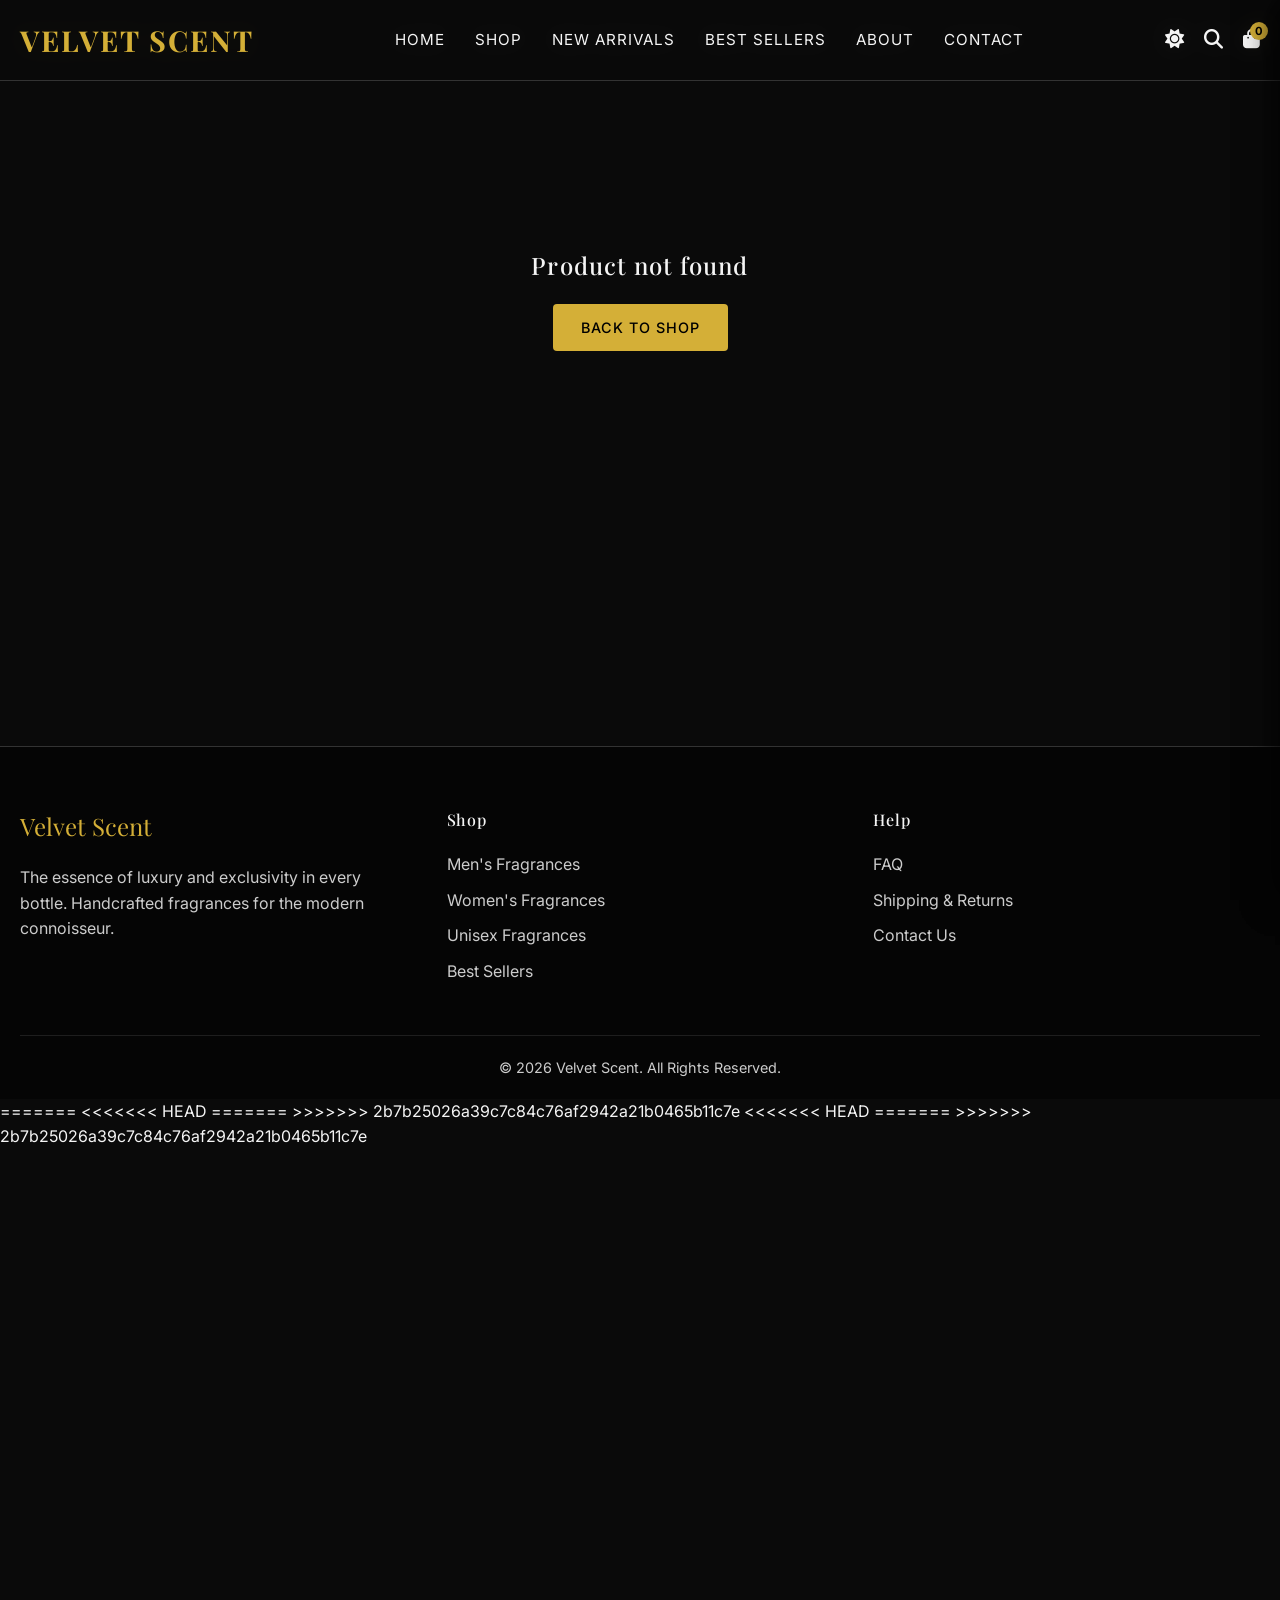
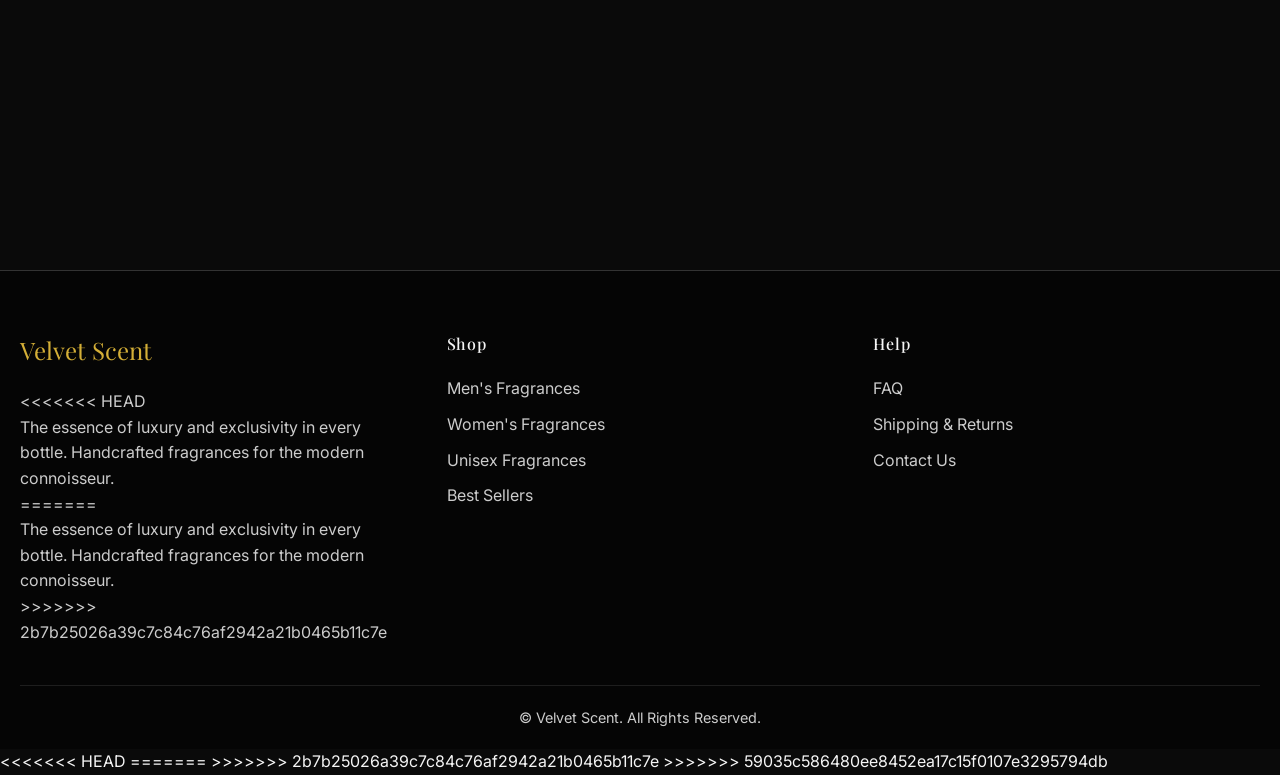
==== commit 13ace16e: "Origin" ====
--- a/product.html
+++ b/product.html
@@ -1,3 +1,4 @@
+<<<<<<< HEAD
 <!DOCTYPE html>
 <html lang="en" data-theme="dark">
 
@@ -175,4 +176,233 @@
   </script>
 </body>
 
-</html>+</html>
+=======
+<!DOCTYPE html>
+<html lang="en" data-theme="dark">
+<<<<<<< HEAD
+
+=======
+>>>>>>> 2b7b25026a39c7c84c76af2942a21b0465b11c7e
+<head>
+  <meta charset="UTF-8">
+  <meta name="viewport" content="width=device-width, initial-scale=1.0">
+  <title>Product Details | Velvet Scent</title>
+  <meta name="description" content="Discover the exquisite details of our luxury fragrance.">
+  <link rel="stylesheet" href="https://cdnjs.cloudflare.com/ajax/libs/font-awesome/6.4.0/css/all.min.css">
+  <link rel="stylesheet" href="css/style.css">
+</head>
+<<<<<<< HEAD
+
+=======
+>>>>>>> 2b7b25026a39c7c84c76af2942a21b0465b11c7e
+<body>
+
+  <!-- HEADER -->
+  <header>
+    <div class="container navbar">
+      <a href="index.html" class="logo">Velvet Scent</a>
+      <nav class="nav-links">
+        <a href="index.html">Home</a>
+        <a href="shop.html">Shop</a>
+        <a href="new-arrivals.html">New Arrivals</a>
+        <a href="best-sellers.html">Best Sellers</a>
+        <a href="about.html">About</a>
+        <a href="contact.html">Contact</a>
+      </nav>
+      <div class="nav-icons">
+        <button id="theme-toggle" title="Toggle Theme"><i class="fas fa-sun"></i></button>
+        <button onclick="window.location.href='shop.html'" title="Search"><i class="fas fa-search"></i></button>
+        <button id="cart-btn" title="Cart">
+          <i class="fas fa-shopping-bag"></i>
+          <span class="cart-count">0</span>
+        </button>
+        <button class="mobile-menu-btn"><i class="fas fa-bars"></i></button>
+      </div>
+    </div>
+  </header>
+
+  <!-- CART DRAWER -->
+  <div class="overlay" id="overlay"></div>
+  <div class="side-drawer" id="cart-drawer">
+    <div class="drawer-header">
+      <h3>Your Cart</h3>
+      <button class="close-drawer" id="close-cart"><i class="fas fa-times"></i></button>
+    </div>
+    <div class="drawer-body"></div>
+    <div class="drawer-footer">
+      <div class="cart-total"><span>Total:</span> <span>GHS 0 / $0</span></div>
+<<<<<<< HEAD
+      <a href="#" class="whatsapp-btn" id="whatsapp-checkout" style="display:none;" target="_blank"><i
+          class="fab fa-whatsapp"></i> Order on WhatsApp</a>
+=======
+      <a href="#" class="whatsapp-btn" id="whatsapp-checkout" style="display:none;" target="_blank"><i class="fab fa-whatsapp"></i> Order on WhatsApp</a>
+>>>>>>> 2b7b25026a39c7c84c76af2942a21b0465b11c7e
+    </div>
+  </div>
+
+  <!-- PRODUCT DETAIL SECTION -->
+  <section class="section product-detail-section" style="min-height: 80vh;">
+    <div class="container">
+      <div id="product-detail-container">
+        <!-- Rendered via JS -->
+      </div>
+      <div id="product-not-found" class="hidden" style="text-align:center; padding: 100px 0;">
+        <h2>Product not found</h2>
+        <a href="shop.html" class="btn btn-primary" style="margin-top: 20px;">Back to Shop</a>
+      </div>
+    </div>
+  </section>
+
+  <!-- FOOTER -->
+  <footer>
+    <div class="container">
+      <div class="footer-grid">
+        <div class="footer-col">
+          <div class="footer-logo">Velvet Scent</div>
+<<<<<<< HEAD
+          <p>The essence of luxury and exclusivity in every bottle. Handcrafted fragrances for the modern connoisseur.
+          </p>
+=======
+          <p>The essence of luxury and exclusivity in every bottle. Handcrafted fragrances for the modern connoisseur.</p>
+>>>>>>> 2b7b25026a39c7c84c76af2942a21b0465b11c7e
+        </div>
+        <div class="footer-col">
+          <h4>Shop</h4>
+          <ul class="footer-links">
+            <li><a href="shop.html?category=Men">Men's Fragrances</a></li>
+            <li><a href="shop.html?category=Women">Women's Fragrances</a></li>
+            <li><a href="shop.html?category=Unisex">Unisex Fragrances</a></li>
+            <li><a href="best-sellers.html">Best Sellers</a></li>
+          </ul>
+        </div>
+        <div class="footer-col">
+          <h4>Help</h4>
+          <ul class="footer-links">
+            <li><a href="faq.html">FAQ</a></li>
+            <li><a href="faq.html#shipping">Shipping & Returns</a></li>
+            <li><a href="contact.html">Contact Us</a></li>
+          </ul>
+        </div>
+      </div>
+      <div class="footer-bottom">
+        &copy; <span id="year"></span> Velvet Scent. All Rights Reserved.
+      </div>
+    </div>
+  </footer>
+
+  <script src="js/data.js"></script>
+  <script src="js/main.js"></script>
+  <script>
+    document.addEventListener('DOMContentLoaded', () => {
+      document.getElementById('year').textContent = new Date().getFullYear();
+<<<<<<< HEAD
+
+      const params = new URLSearchParams(window.location.search);
+      const productId = parseInt(params.get('id'));
+
+=======
+      
+      const params = new URLSearchParams(window.location.search);
+      const productId = parseInt(params.get('id'));
+      
+>>>>>>> 2b7b25026a39c7c84c76af2942a21b0465b11c7e
+      if (!productId || !window.products) {
+        document.getElementById('product-not-found').classList.remove('hidden');
+        return;
+      }
+<<<<<<< HEAD
+
+      const product = window.products.find(p => p.id === productId);
+
+=======
+      
+      const product = window.products.find(p => p.id === productId);
+      
+>>>>>>> 2b7b25026a39c7c84c76af2942a21b0465b11c7e
+      if (!product) {
+        document.getElementById('product-not-found').classList.remove('hidden');
+        return;
+      }
+
+      // Update page title
+      document.title = `${product.name} | Velvet Scent`;
+<<<<<<< HEAD
+
+      const inWishlist = wishlist.includes(product.id);
+      const heartIcon = inWishlist ? '<i class="fas fa-heart" style="color:var(--gold-primary)"></i>' : '<i class="far fa-heart"></i>';
+
+      // WhatsApp single item message
+      const number = window.WHATSAPP_NUMBER || '233558860176';
+      const waMessage = `Hello Velvet Scent, I would like to order:%0AProduct: ${product.name}%0AQuantity: 1%0ATotal: GHS ${product.priceGHS.toLocaleString()} / $${product.priceUSD.toLocaleString()}%0APlease assist me with delivery.`;
+      const waUrl = `https://wa.me/${number}?text=${waMessage}`;
+
+      const stars = Array(Math.floor(product.rating)).fill('<i class="fas fa-star" style="color:var(--gold-primary)"></i>').join('') +
+        (product.rating % 1 !== 0 ? '<i class="fas fa-star-half-alt" style="color:var(--gold-primary)"></i>' : '');
+=======
+      
+      const inWishlist = wishlist.includes(product.id);
+      const heartIcon = inWishlist ? '<i class="fas fa-heart" style="color:var(--gold-primary)"></i>' : '<i class="far fa-heart"></i>';
+      
+      // WhatsApp single item message
+      const waMessage = `Hello Velvet Scent, I would like to order:%0AProduct: ${product.name}%0AQuantity: 1%0ATotal: GHS ${product.priceGHS.toLocaleString()} / $${product.priceUSD.toLocaleString()}%0APlease assist me with delivery.`;
+      const waUrl = `https://wa.me/1234567890?text=${waMessage}`;
+
+      const stars = Array(Math.floor(product.rating)).fill('<i class="fas fa-star" style="color:var(--gold-primary)"></i>').join('') + 
+                    (product.rating % 1 !== 0 ? '<i class="fas fa-star-half-alt" style="color:var(--gold-primary)"></i>' : '');
+>>>>>>> 2b7b25026a39c7c84c76af2942a21b0465b11c7e
+
+      const html = `
+        <div class="product-detail-grid">
+          <div class="product-detail-img-wrapper">
+            <img src="${product.image}" onerror="this.onerror=null; this.src='https://images.unsplash.com/photo-1594035910387-fea47794261f?w=600&h=800&fit=crop';" alt="${product.name}">
+          </div>
+          <div class="product-detail-info">
+            <span style="color: var(--text-secondary); text-transform: uppercase; letter-spacing: 2px; font-size: 0.9rem;">${product.category}</span>
+            <h1>${product.name}</h1>
+            
+            <div style="margin-bottom: 20px;">
+              ${stars}
+              <span style="color: var(--text-secondary); margin-left: 10px;">${product.rating} / 5</span>
+            </div>
+
+            <div class="product-detail-price">
+              <span style="color: var(--gold-primary); font-weight: 600;">GHS ${product.priceGHS.toLocaleString()}</span>
+              <span style="color: var(--text-secondary); font-size: 1.2rem; margin-left: 10px;">/ $${product.priceUSD.toLocaleString()}</span>
+            </div>
+            
+            <p class="product-detail-desc">${product.description}</p>
+            
+            <div class="product-detail-actions">
+              <button class="btn btn-primary" onclick="addToCart(${product.id})">Add to Cart</button>
+              <button class="btn btn-outline wishlist-toggle" data-id="${product.id}" onclick="toggleWishlist(${product.id}, this)">${heartIcon}</button>
+            </div>
+            
+            <a href="${waUrl}" class="whatsapp-btn" target="_blank" style="margin-bottom: 30px;">
+              <i class="fab fa-whatsapp"></i> Order on WhatsApp
+            </a>
+            
+            <div style="border-top: 1px solid var(--border-color); padding-top: 20px; font-size: 0.9rem; color: var(--text-secondary);">
+              <p style="margin-bottom: 10px;"><i class="fas fa-check" style="color: var(--gold-primary); width: 20px;"></i> 100% Authentic Products</p>
+              <p style="margin-bottom: 10px;"><i class="fas fa-truck" style="color: var(--gold-primary); width: 20px;"></i> Fast Delivery Available</p>
+              <p><i class="fas fa-undo" style="color: var(--gold-primary); width: 20px;"></i> 14-Day Return Policy</p>
+            </div>
+          </div>
+        </div>
+      `;
+<<<<<<< HEAD
+
+=======
+      
+>>>>>>> 2b7b25026a39c7c84c76af2942a21b0465b11c7e
+      document.getElementById('product-detail-container').innerHTML = html;
+    });
+  </script>
+</body>
+<<<<<<< HEAD
+
+</html>
+=======
+</html>
+>>>>>>> 2b7b25026a39c7c84c76af2942a21b0465b11c7e
+>>>>>>> 59035c586480ee8452ea17c15f0107e3295794db
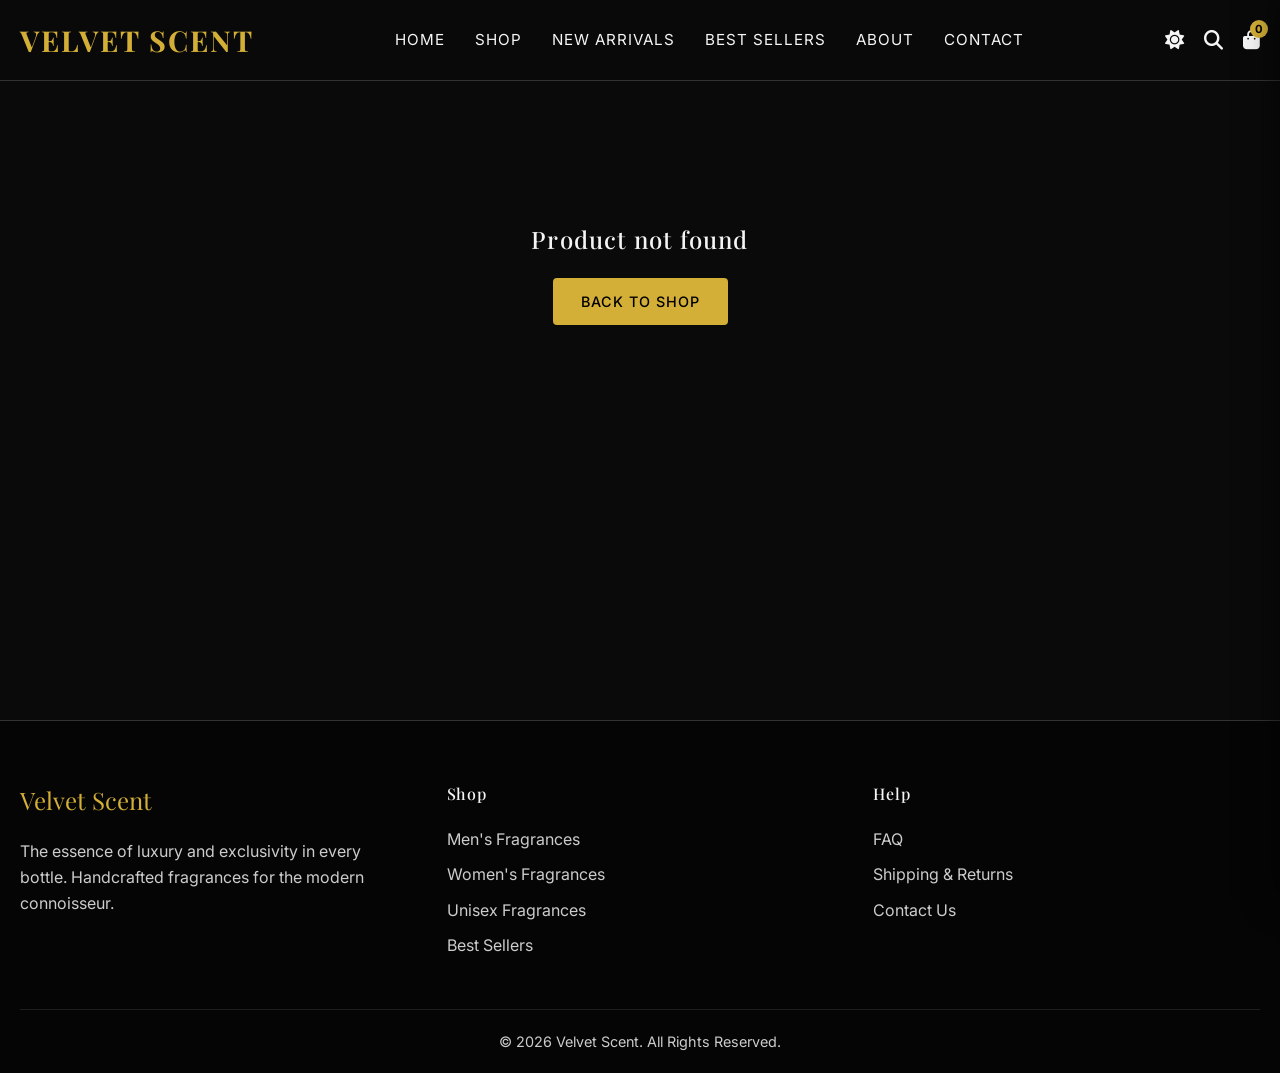
==== commit 43fa0146: "Contact" ====
--- a/product.html
+++ b/product.html
@@ -1,4 +1,3 @@
-<<<<<<< HEAD
 <!DOCTYPE html>
 <html lang="en" data-theme="dark">
 
@@ -127,7 +126,7 @@
 
       // WhatsApp single item message
       const waMessage = `Hello Velvet Scent, I would like to order:%0AProduct: ${product.name}%0AQuantity: 1%0ATotal: GHS ${product.priceGHS.toLocaleString()} / $${product.priceUSD.toLocaleString()}%0APlease assist me with delivery.`;
-      const waUrl = `https://wa.me/${window.WHATSAPP_NUMBER || '233551234567'}?text=${waMessage}`;
+      const waUrl = `https://wa.me/${getWhatsAppNumber()}?text=${waMessage}`;
 
       const stars = Array(Math.floor(product.rating)).fill('<i class="fas fa-star" style="color:var(--gold-primary)"></i>').join('') +
         (product.rating % 1 !== 0 ? '<i class="fas fa-star-half-alt" style="color:var(--gold-primary)"></i>' : '');
@@ -177,232 +176,3 @@
 </body>
 
 </html>
-=======
-<!DOCTYPE html>
-<html lang="en" data-theme="dark">
-<<<<<<< HEAD
-
-=======
->>>>>>> 2b7b25026a39c7c84c76af2942a21b0465b11c7e
-<head>
-  <meta charset="UTF-8">
-  <meta name="viewport" content="width=device-width, initial-scale=1.0">
-  <title>Product Details | Velvet Scent</title>
-  <meta name="description" content="Discover the exquisite details of our luxury fragrance.">
-  <link rel="stylesheet" href="https://cdnjs.cloudflare.com/ajax/libs/font-awesome/6.4.0/css/all.min.css">
-  <link rel="stylesheet" href="css/style.css">
-</head>
-<<<<<<< HEAD
-
-=======
->>>>>>> 2b7b25026a39c7c84c76af2942a21b0465b11c7e
-<body>
-
-  <!-- HEADER -->
-  <header>
-    <div class="container navbar">
-      <a href="index.html" class="logo">Velvet Scent</a>
-      <nav class="nav-links">
-        <a href="index.html">Home</a>
-        <a href="shop.html">Shop</a>
-        <a href="new-arrivals.html">New Arrivals</a>
-        <a href="best-sellers.html">Best Sellers</a>
-        <a href="about.html">About</a>
-        <a href="contact.html">Contact</a>
-      </nav>
-      <div class="nav-icons">
-        <button id="theme-toggle" title="Toggle Theme"><i class="fas fa-sun"></i></button>
-        <button onclick="window.location.href='shop.html'" title="Search"><i class="fas fa-search"></i></button>
-        <button id="cart-btn" title="Cart">
-          <i class="fas fa-shopping-bag"></i>
-          <span class="cart-count">0</span>
-        </button>
-        <button class="mobile-menu-btn"><i class="fas fa-bars"></i></button>
-      </div>
-    </div>
-  </header>
-
-  <!-- CART DRAWER -->
-  <div class="overlay" id="overlay"></div>
-  <div class="side-drawer" id="cart-drawer">
-    <div class="drawer-header">
-      <h3>Your Cart</h3>
-      <button class="close-drawer" id="close-cart"><i class="fas fa-times"></i></button>
-    </div>
-    <div class="drawer-body"></div>
-    <div class="drawer-footer">
-      <div class="cart-total"><span>Total:</span> <span>GHS 0 / $0</span></div>
-<<<<<<< HEAD
-      <a href="#" class="whatsapp-btn" id="whatsapp-checkout" style="display:none;" target="_blank"><i
-          class="fab fa-whatsapp"></i> Order on WhatsApp</a>
-=======
-      <a href="#" class="whatsapp-btn" id="whatsapp-checkout" style="display:none;" target="_blank"><i class="fab fa-whatsapp"></i> Order on WhatsApp</a>
->>>>>>> 2b7b25026a39c7c84c76af2942a21b0465b11c7e
-    </div>
-  </div>
-
-  <!-- PRODUCT DETAIL SECTION -->
-  <section class="section product-detail-section" style="min-height: 80vh;">
-    <div class="container">
-      <div id="product-detail-container">
-        <!-- Rendered via JS -->
-      </div>
-      <div id="product-not-found" class="hidden" style="text-align:center; padding: 100px 0;">
-        <h2>Product not found</h2>
-        <a href="shop.html" class="btn btn-primary" style="margin-top: 20px;">Back to Shop</a>
-      </div>
-    </div>
-  </section>
-
-  <!-- FOOTER -->
-  <footer>
-    <div class="container">
-      <div class="footer-grid">
-        <div class="footer-col">
-          <div class="footer-logo">Velvet Scent</div>
-<<<<<<< HEAD
-          <p>The essence of luxury and exclusivity in every bottle. Handcrafted fragrances for the modern connoisseur.
-          </p>
-=======
-          <p>The essence of luxury and exclusivity in every bottle. Handcrafted fragrances for the modern connoisseur.</p>
->>>>>>> 2b7b25026a39c7c84c76af2942a21b0465b11c7e
-        </div>
-        <div class="footer-col">
-          <h4>Shop</h4>
-          <ul class="footer-links">
-            <li><a href="shop.html?category=Men">Men's Fragrances</a></li>
-            <li><a href="shop.html?category=Women">Women's Fragrances</a></li>
-            <li><a href="shop.html?category=Unisex">Unisex Fragrances</a></li>
-            <li><a href="best-sellers.html">Best Sellers</a></li>
-          </ul>
-        </div>
-        <div class="footer-col">
-          <h4>Help</h4>
-          <ul class="footer-links">
-            <li><a href="faq.html">FAQ</a></li>
-            <li><a href="faq.html#shipping">Shipping & Returns</a></li>
-            <li><a href="contact.html">Contact Us</a></li>
-          </ul>
-        </div>
-      </div>
-      <div class="footer-bottom">
-        &copy; <span id="year"></span> Velvet Scent. All Rights Reserved.
-      </div>
-    </div>
-  </footer>
-
-  <script src="js/data.js"></script>
-  <script src="js/main.js"></script>
-  <script>
-    document.addEventListener('DOMContentLoaded', () => {
-      document.getElementById('year').textContent = new Date().getFullYear();
-<<<<<<< HEAD
-
-      const params = new URLSearchParams(window.location.search);
-      const productId = parseInt(params.get('id'));
-
-=======
-      
-      const params = new URLSearchParams(window.location.search);
-      const productId = parseInt(params.get('id'));
-      
->>>>>>> 2b7b25026a39c7c84c76af2942a21b0465b11c7e
-      if (!productId || !window.products) {
-        document.getElementById('product-not-found').classList.remove('hidden');
-        return;
-      }
-<<<<<<< HEAD
-
-      const product = window.products.find(p => p.id === productId);
-
-=======
-      
-      const product = window.products.find(p => p.id === productId);
-      
->>>>>>> 2b7b25026a39c7c84c76af2942a21b0465b11c7e
-      if (!product) {
-        document.getElementById('product-not-found').classList.remove('hidden');
-        return;
-      }
-
-      // Update page title
-      document.title = `${product.name} | Velvet Scent`;
-<<<<<<< HEAD
-
-      const inWishlist = wishlist.includes(product.id);
-      const heartIcon = inWishlist ? '<i class="fas fa-heart" style="color:var(--gold-primary)"></i>' : '<i class="far fa-heart"></i>';
-
-      // WhatsApp single item message
-      const number = window.WHATSAPP_NUMBER || '233558860176';
-      const waMessage = `Hello Velvet Scent, I would like to order:%0AProduct: ${product.name}%0AQuantity: 1%0ATotal: GHS ${product.priceGHS.toLocaleString()} / $${product.priceUSD.toLocaleString()}%0APlease assist me with delivery.`;
-      const waUrl = `https://wa.me/${number}?text=${waMessage}`;
-
-      const stars = Array(Math.floor(product.rating)).fill('<i class="fas fa-star" style="color:var(--gold-primary)"></i>').join('') +
-        (product.rating % 1 !== 0 ? '<i class="fas fa-star-half-alt" style="color:var(--gold-primary)"></i>' : '');
-=======
-      
-      const inWishlist = wishlist.includes(product.id);
-      const heartIcon = inWishlist ? '<i class="fas fa-heart" style="color:var(--gold-primary)"></i>' : '<i class="far fa-heart"></i>';
-      
-      // WhatsApp single item message
-      const waMessage = `Hello Velvet Scent, I would like to order:%0AProduct: ${product.name}%0AQuantity: 1%0ATotal: GHS ${product.priceGHS.toLocaleString()} / $${product.priceUSD.toLocaleString()}%0APlease assist me with delivery.`;
-      const waUrl = `https://wa.me/1234567890?text=${waMessage}`;
-
-      const stars = Array(Math.floor(product.rating)).fill('<i class="fas fa-star" style="color:var(--gold-primary)"></i>').join('') + 
-                    (product.rating % 1 !== 0 ? '<i class="fas fa-star-half-alt" style="color:var(--gold-primary)"></i>' : '');
->>>>>>> 2b7b25026a39c7c84c76af2942a21b0465b11c7e
-
-      const html = `
-        <div class="product-detail-grid">
-          <div class="product-detail-img-wrapper">
-            <img src="${product.image}" onerror="this.onerror=null; this.src='https://images.unsplash.com/photo-1594035910387-fea47794261f?w=600&h=800&fit=crop';" alt="${product.name}">
-          </div>
-          <div class="product-detail-info">
-            <span style="color: var(--text-secondary); text-transform: uppercase; letter-spacing: 2px; font-size: 0.9rem;">${product.category}</span>
-            <h1>${product.name}</h1>
-            
-            <div style="margin-bottom: 20px;">
-              ${stars}
-              <span style="color: var(--text-secondary); margin-left: 10px;">${product.rating} / 5</span>
-            </div>
-
-            <div class="product-detail-price">
-              <span style="color: var(--gold-primary); font-weight: 600;">GHS ${product.priceGHS.toLocaleString()}</span>
-              <span style="color: var(--text-secondary); font-size: 1.2rem; margin-left: 10px;">/ $${product.priceUSD.toLocaleString()}</span>
-            </div>
-            
-            <p class="product-detail-desc">${product.description}</p>
-            
-            <div class="product-detail-actions">
-              <button class="btn btn-primary" onclick="addToCart(${product.id})">Add to Cart</button>
-              <button class="btn btn-outline wishlist-toggle" data-id="${product.id}" onclick="toggleWishlist(${product.id}, this)">${heartIcon}</button>
-            </div>
-            
-            <a href="${waUrl}" class="whatsapp-btn" target="_blank" style="margin-bottom: 30px;">
-              <i class="fab fa-whatsapp"></i> Order on WhatsApp
-            </a>
-            
-            <div style="border-top: 1px solid var(--border-color); padding-top: 20px; font-size: 0.9rem; color: var(--text-secondary);">
-              <p style="margin-bottom: 10px;"><i class="fas fa-check" style="color: var(--gold-primary); width: 20px;"></i> 100% Authentic Products</p>
-              <p style="margin-bottom: 10px;"><i class="fas fa-truck" style="color: var(--gold-primary); width: 20px;"></i> Fast Delivery Available</p>
-              <p><i class="fas fa-undo" style="color: var(--gold-primary); width: 20px;"></i> 14-Day Return Policy</p>
-            </div>
-          </div>
-        </div>
-      `;
-<<<<<<< HEAD
-
-=======
-      
->>>>>>> 2b7b25026a39c7c84c76af2942a21b0465b11c7e
-      document.getElementById('product-detail-container').innerHTML = html;
-    });
-  </script>
-</body>
-<<<<<<< HEAD
-
-</html>
-=======
-</html>
->>>>>>> 2b7b25026a39c7c84c76af2942a21b0465b11c7e
->>>>>>> 59035c586480ee8452ea17c15f0107e3295794db
